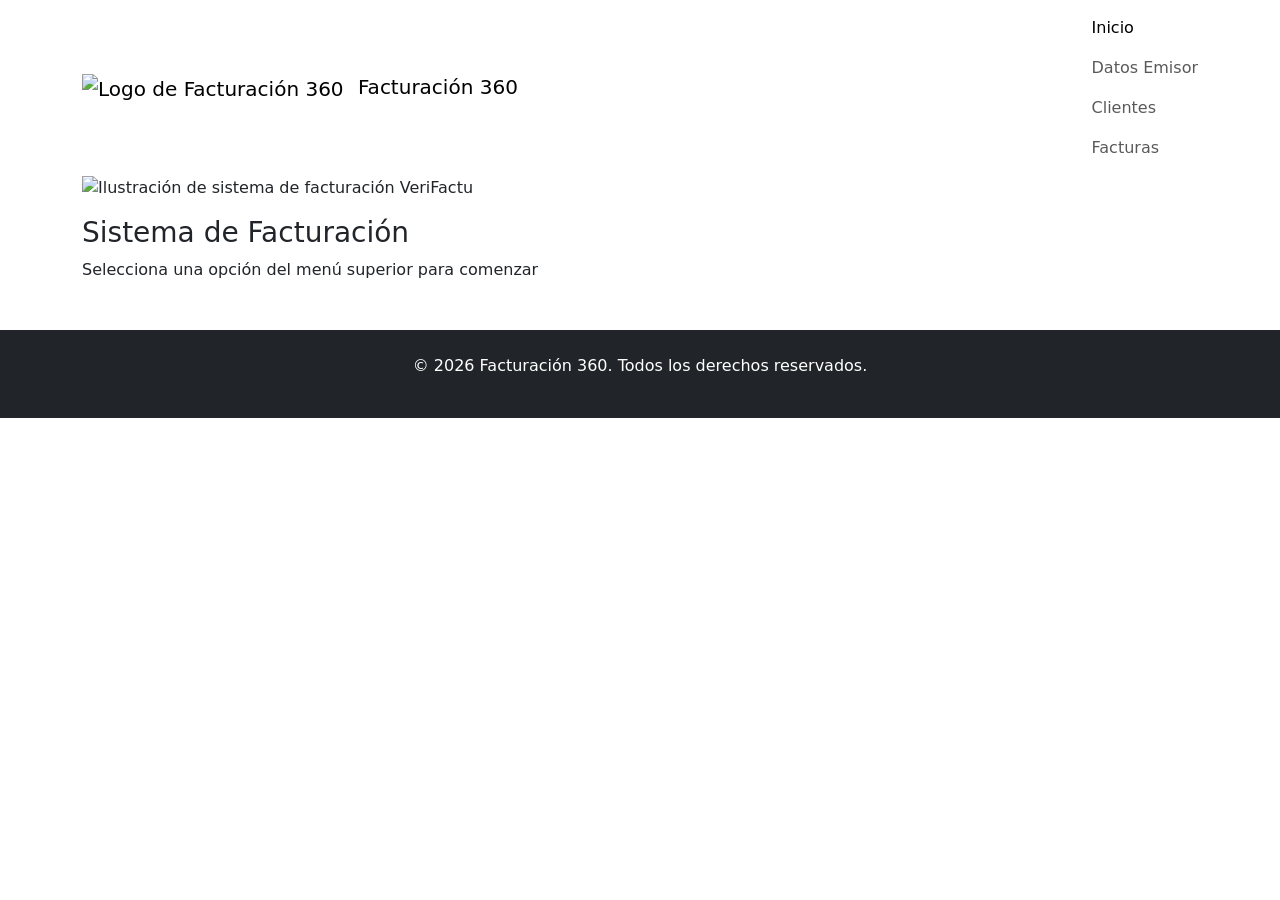
==== facturacion360/src/main/resources/static/index.html @ f96e59d2 "Editar Emisor y arreglar nav del html" ====
<!DOCTYPE html>
<html lang="es">
<head>
    <meta charset="UTF-8">
    <meta name="viewport" content="width=device-width, initial-scale=1.0">
    <title>Facturación 360 | Soluciones Financieras Inteligentes</title>
    <link href="https://cdn.jsdelivr.net/npm/bootstrap@5.3.0/dist/css/bootstrap.min.css" rel="stylesheet">
    <link href="https://fonts.googleapis.com/css2?family=Inter:wght@400;600;700&display=swap" rel="stylesheet">
    <link rel="stylesheet" href="https://cdnjs.cloudflare.com/ajax/libs/font-awesome/6.5.1/css/all.min.css">
    <link rel="stylesheet" href="style.css">
   <link rel="icon" href="./img/fav.ico" type="image/png">
</head>
<body>

<nav class="navbar">
  <div class="container"> <a class="navbar-brand" href="index.html">
      <img src="./img/finanzas.png" alt="Logo de Facturación 360" class="logo me-2">
      Facturación 360
    </a>

    <ul class="navbar-nav">
      <li><a class="nav-link active" href="index.html">Inicio</a></li>
	  <li><a class="nav-link" href="perfil.html">Datos Emisor</a></li>
      <li><a class="nav-link" href="clientes.html">Clientes</a></li>
      <li><a class="nav-link" href="facturas.html">Facturas</a></li>
    </ul>

  </div>
</nav>

    <header class="hero">
      
    </header>

<main class="container main-wrapper">
    <div class="feature-card">
        <!-- Imagen añadida con una clase para controlarla fácilmente desde el CSS -->
        <img src="./img/facturacion 360.png" alt="Ilustración de sistema de facturación VeriFactu" class="feature-img mb-3">
        
        <h3>Sistema de Facturación</h3>
        <p>Selecciona una opción del menú superior para comenzar</p>
    </div>
</main>

   <footer class="bg-dark text-white py-4 mt-5">
        <div class="container text-center">
            <p>&copy; 2026 Facturación 360. Todos los derechos reservados.</p>
        </div>
    </footer>

    <script src="https://cdn.jsdelivr.net/npm/bootstrap@5.3.0/dist/js/bootstrap.bundle.min.js"></script>
</body>
</html>
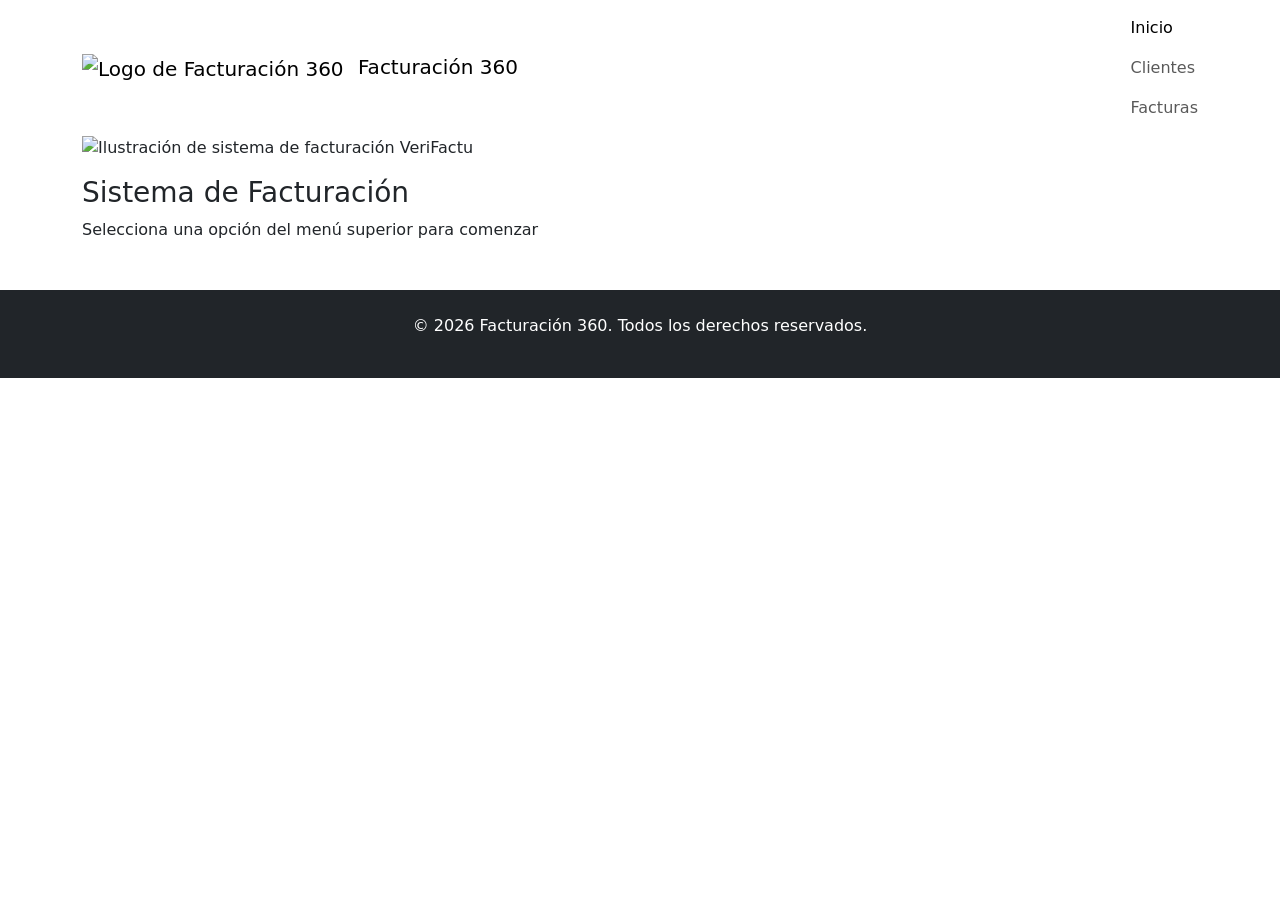
==== commit 8d1116e4: "integración modificacion detalle cliente falla borrado" ====
--- a/facturacion360/src/main/resources/static/index.html
+++ b/facturacion360/src/main/resources/static/index.html
@@ -20,7 +20,6 @@
 
     <ul class="navbar-nav">
       <li><a class="nav-link active" href="index.html">Inicio</a></li>
-	  <li><a class="nav-link" href="perfil.html">Datos Emisor</a></li>
       <li><a class="nav-link" href="clientes.html">Clientes</a></li>
       <li><a class="nav-link" href="facturas.html">Facturas</a></li>
     </ul>
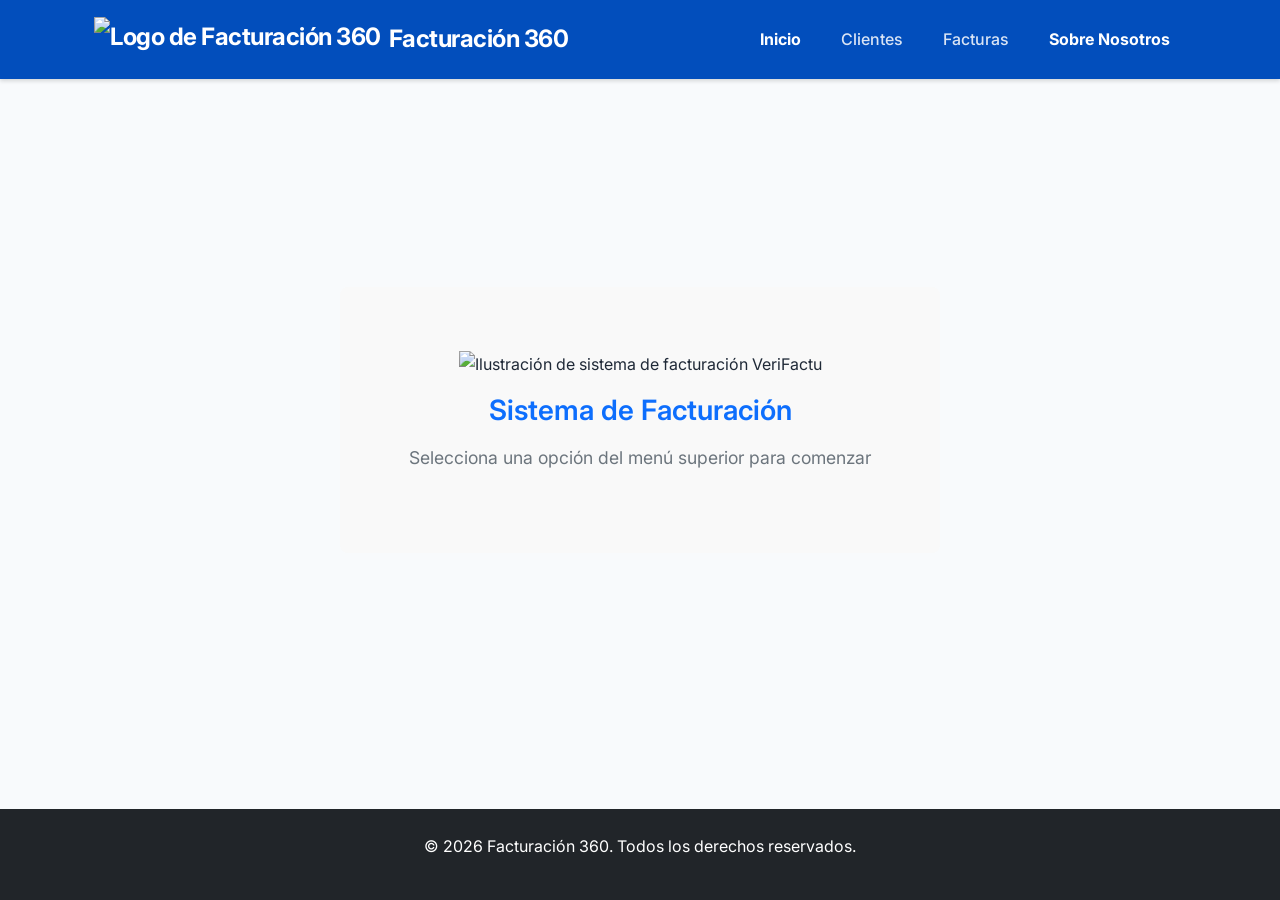
==== commit 051832f0: "correccion" ====
--- a/facturacion360/src/main/resources/static/index.html
+++ b/facturacion360/src/main/resources/static/index.html
@@ -22,6 +22,7 @@
       <li><a class="nav-link active" href="index.html">Inicio</a></li>
       <li><a class="nav-link" href="clientes.html">Clientes</a></li>
       <li><a class="nav-link" href="facturas.html">Facturas</a></li>
+      <li><a class="nav-link active" href="nosotros.html">Sobre Nosotros</a></li>
     </ul>
 
   </div>
--- a/facturacion360/src/main/resources/static/style.css
+++ b/facturacion360/src/main/resources/static/style.css
@@ -0,0 +1,677 @@
+/* style.css */
+@import url('https://fonts.googleapis.com/css2?family=Inter:wght@400;500;600;700;800&display=swap');
+
+:root {
+    --primary-color: #0d6efd;
+    --primary-hover: #0b5ed7;
+    --secondary-color: #0ea5e9;
+    --border-color: #4D82F3;
+    --bg-body: #f8fafc;
+    --text-main: #1f2937;
+    --text-muted: #6b7280;
+    --white: #ffffff;
+    --focus-ring: #f59e0b;
+    --navbar-bg: #024ebc;
+    --dark-footer: #1f2328;
+}
+
+/* ==========================================
+   RESET Y ESTRUCTURA GLOBAL (Para todas las páginas)
+   ========================================== */
+html, body {
+    height: 100%;
+    margin: 0;
+}
+
+body {
+    font-family: 'Inter', sans-serif;
+    background-color: var(--bg-body);
+    color: var(--text-main);
+    line-height: 1.7;
+    display: flex;
+    flex-direction: column;
+}
+
+main {
+    flex: 1; /* Empuja el footer siempre al final */
+}
+
+footer {
+    flex-shrink: 0;
+}
+
+img { 
+    max-width: 100%; 
+    height: auto; 
+}
+
+/* ==========================================
+   NAVEGACIÓN (Fondo Azul y Enlaces Blancos)
+   ========================================== */
+.navbar {
+    background-color: var(--navbar-bg) !important; /* Fondo Azul Oscuro */
+    padding: 0.75rem 0;
+    box-shadow: 0 2px 4px rgba(0,0,0,0.15);
+}
+
+.navbar .container, 
+.navbar .container-fluid {
+    display: flex;
+    justify-content: space-between;
+    align-items: center;
+    width: 100%;
+    max-width: 1140px;
+    margin: 0 auto;
+    padding-left: 1.5rem;
+    padding-right: 1.5rem;
+}
+
+/* Brand / Logo */
+.navbar-brand {
+    font-weight: 700;
+    font-size: 1.5rem;
+    letter-spacing: -0.5px;
+    color: #ffffff !important;
+    display: flex;
+    align-items: center;
+    text-decoration: none;
+}
+
+.navbar-brand .logo {
+    height: 45px;
+    width: auto;
+    object-fit: contain;
+}
+
+/* Enlaces del menú en blanco */
+.navbar-nav {
+    margin: 0; 
+    display: flex;
+    flex-direction: row;
+    align-items: center;
+    list-style: none;
+    padding-left: 0;
+    gap: 0.5rem;
+}
+
+.navbar-nav .nav-link {
+    color: #ffffff !important; /* Texto Blanco */
+    font-weight: 500;
+    padding: 0.5rem 1rem !important;
+    opacity: 0.85;
+    transition: opacity 0.3s ease, font-weight 0.2s ease;
+}
+
+.navbar-nav .nav-link:hover, 
+.navbar-nav .nav-link.active {
+    color: #ffffff !important;
+    opacity: 1;
+    font-weight: 700;
+}
+
+/* Botón "Identifícate" ajustado para fondo azul */
+.navbar #authContainer .btn-outline-primary {
+    color: #ffffff !important;
+    border-color: #ffffff !important;
+}
+
+.navbar #authContainer .btn-outline-primary:hover {
+    background-color: #ffffff !important;
+    color: var(--navbar-bg) !important;
+}
+
+/* Texto de usuario logueado en la Navbar */
+.navbar #authContainer span {
+    color: #ffffff !important;
+}
+
+/* ==========================================
+   HEADER HERO (PÁGINA SOBRE NOSOTROS)
+   ========================================== */
+.hero-section {
+    background: linear-gradient(135deg, var(--navbar-bg) 0%, #01317a 100%);
+    box-shadow: inset 0 -10px 20px rgba(0, 0, 0, 0.05);
+}
+
+/* ==========================================
+   SECCIONES Y TARJETAS (PÁGINA SOBRE NOSOTROS)
+   ========================================== */
+.section-title {
+    font-weight: 700;
+    color: var(--text-main);
+    letter-spacing: -0.02em;
+}
+
+/* Sección Historia e Intro */
+/* Estilo editorial para Nuestra Historia (sin recuadro) */
+.intro-box-editorial {
+    background: transparent;
+    border: none;
+    box-shadow: none;
+    padding: 1rem 0;
+}
+
+.intro-image-container {
+    background-color: var(--white);
+    padding: 2rem;
+    border-radius: 16px;
+    border: 1px solid #e2e8f0;
+    box-shadow: 0 10px 30px rgba(0, 0, 0, 0.04);
+    display: flex;
+    align-items: center;
+    justify-content: center;
+}
+
+.intro-image-container img {
+    max-height: 220px;
+    object-fit: contain;
+}
+
+.stats-box {
+    display: inline-flex;
+    align-items: center;
+    background-color: #eff6ff;
+    padding: 0.75rem 1.25rem;
+    border-radius: 8px;
+    border-left: 4px solid var(--navbar-bg);
+}
+
+.stat-number {
+    font-size: 1.5rem;
+    font-weight: 800;
+    color: var(--navbar-bg);
+    margin-right: 0.75rem;
+}
+
+.stat-label {
+    font-size: 0.85rem;
+    font-weight: 600;
+    color: var(--text-main);
+    text-transform: uppercase;
+}
+
+/* Tarjetas Misión, Visión y Valores */
+.mvv-card {
+    background: var(--white);
+    border: 1px solid #e2e8f0;
+    border-radius: 12px;
+    padding: 2rem;
+    box-shadow: 0 2px 8px rgba(0, 0, 0, 0.02);
+    transition: transform 0.25s ease, box-shadow 0.25s ease;
+}
+
+.mvv-card:hover {
+    transform: translateY(-4px);
+    box-shadow: 0 8px 20px rgba(0, 0, 0, 0.06);
+}
+
+.card-icon {
+    font-size: 1.6rem;
+    color: var(--navbar-bg);
+    margin-bottom: 1rem;
+}
+
+.mvv-card h3 {
+    font-size: 1.25rem;
+    font-weight: 700;
+    margin-bottom: 0.85rem;
+}
+
+.mvv-card p {
+    font-size: 0.95rem;
+    color: var(--text-muted);
+}
+
+/* Sección Logros */
+.logros-box {
+    background: var(--white);
+    border-radius: 12px;
+    padding: 2.5rem;
+    border: 1px solid #e2e8f0;
+    box-shadow: 0 4px 12px rgba(0, 0, 0, 0.03);
+}
+
+.logros-list li {
+    display: flex;
+    align-items: flex-start;
+    margin-bottom: 1.25rem;
+}
+
+.logro-icon {
+    font-size: 1.2rem;
+    color: var(--navbar-bg);
+    background: #eff6ff;
+    padding: 0.75rem;
+    border-radius: 8px;
+    margin-right: 1rem;
+    flex-shrink: 0;
+}
+
+.talent-img {
+    max-height: 220px;
+    object-fit: cover;
+    border: 1px solid #e2e8f0;
+}
+
+/* Sección Equipo */
+.team-card {
+    background: var(--white);
+    border: 1px solid #e2e8f0;
+    border-radius: 12px;
+    padding: 2rem 1.5rem;
+    text-align: center;
+    box-shadow: 0 2px 8px rgba(0, 0, 0, 0.02);
+    transition: transform 0.25s ease, box-shadow 0.25s ease;
+}
+
+.team-card:hover {
+    transform: translateY(-4px);
+    box-shadow: 0 8px 20px rgba(0, 0, 0, 0.06);
+}
+
+.team-photo {
+    width: 95px;
+    height: 95px;
+    border-radius: 50%;
+    object-fit: cover;
+    margin: 0 auto 1rem auto;
+    border: 3px solid #eff6ff;
+    transition: border-color 0.25s ease;
+}
+
+.team-card:hover .team-photo {
+    border-color: var(--navbar-bg);
+}
+
+.team-card h3 {
+    font-size: 1.15rem;
+    font-weight: 700;
+    margin-bottom: 0.25rem;
+}
+
+.team-role {
+    font-size: 0.8rem;
+    font-weight: 700;
+    color: var(--navbar-bg);
+    text-transform: uppercase;
+    letter-spacing: 0.05em;
+    margin-bottom: 0.75rem;
+}
+
+.team-bio {
+    font-size: 0.88rem;
+    color: var(--text-muted);
+    margin-bottom: 0;
+}
+
+/* ==========================================
+   COMPONENTES Y TARJETAS (Globales)
+   ========================================== */
+.main-wrapper {
+    display: flex;
+    justify-content: center;
+    align-items: center;
+    min-height: 70vh;
+}
+
+/* Estilo de Tarjeta Principal (Index/Empresa) */
+.card {
+    background-color: var(--white);
+    border-radius: 12px;
+    box-shadow: 0 4px 15px rgba(0, 0, 0, 0.05);
+}
+
+/* Recuadro Azul de Información del Emisor */
+.card div[style*="border: 1px solid"],
+.card div[style*="border:1px solid"] {
+    border: 1.5px solid var(--border-color) !important;
+    border-radius: 10px;
+    background-color: var(--white);
+}
+
+.card h3 {
+    font-size: 1.6rem;
+}
+
+.card h4 {
+    font-size: 1.3rem;
+}
+
+.feature-card {
+    background: #f9f9f9;
+    border-radius: 8px;
+    padding: 4rem 3rem;
+    text-align: center;
+    border: none;
+    box-shadow: none;
+    width: 100%;
+    max-width: 600px;
+}
+
+.feature-card h3 {
+    color: var(--primary-color);
+    margin-bottom: 1rem;
+    font-weight: 600;
+}
+
+.feature-card p {
+    color: #6c757d;
+    font-size: 1.1rem;
+}
+
+.feature-card-coming-soon {
+    background: #f1f5f9;
+    border: 3px dashed #cbd5e1;
+    border-radius: 12px;
+    padding: 4rem 3rem;
+    text-align: center;
+    width: 100%;
+    max-width: 600px;
+}
+
+/* Botones personalizados globales */
+.btn-primary-custom {
+    background-color: var(--secondary-color);
+    color: var(--white);
+    padding: 0.8rem 2rem;
+    border-radius: 8px;
+    font-weight: 600;
+    text-decoration: none;
+    transition: background 0.3s ease;
+}
+
+.btn-primary-custom:hover {
+    background-color: #305cfc;
+    color: var(--white);
+}
+
+/* ==========================================
+   MODALES (Login / Registro)
+   ========================================== */
+.modal-content {
+    border-radius: 12px;
+    border: none;
+    box-shadow: 0 10px 30px rgba(0, 0, 0, 0.15);
+}
+
+.modal-header {
+    border-bottom: 1px solid #e9ecef;
+    background-color: #f8f9fa;
+    border-top-left-radius: 12px;
+    border-top-right-radius: 12px;
+}
+
+.modal-title {
+    font-weight: 700;
+    color: var(--primary-color);
+}
+
+.modal-body input {
+    padding: 0.65rem 0.85rem;
+    border-radius: 6px;
+    border: 1px solid #ced4da;
+}
+
+.modal-body input:focus {
+    border-color: var(--primary-color);
+    box-shadow: 0 0 0 0.25rem rgba(13, 110, 253, 0.15);
+}
+
+/* ==========================================
+   TABLAS Y FILTROS (Páginas Clientes y Facturas)
+   ========================================== */
+:focus-visible {
+    outline: 3px solid var(--focus-ring);
+    outline-offset: 2px;
+}
+
+.table thead.table-primary-custom {
+    background-color: var(--primary-color);
+    color: white;
+}
+
+.table td .btn {
+    padding: 0.25rem 0.5rem;
+    font-size: 1rem;
+}
+
+.badge {
+    padding: 0.5em 0.8em;
+    font-size: 0.85rem;
+}
+
+.btn-primary-custom-table {
+    color: var(--primary-color);
+    transition: all 0.3s ease;
+}
+
+.btn-primary-custom-table:hover {
+    color: #0284c7;
+    background-color: transparent;
+}
+
+.btn-outline-danger {
+    border: none;
+    color: #ef4444;
+    background-color: transparent;
+    transition: all 0.3s ease;
+}
+
+.btn-outline-danger:hover {
+    background-color: #ef4444;
+    color: var(--white);
+    border-radius: 4px;
+}
+
+/* Barra de Filtros */
+.barra-filtros {
+    display: flex;
+    flex-wrap: wrap;
+    align-items: center;
+    gap: 0.5rem;
+}
+
+.barra-filtros .buscador-clientes.expandido {
+    width: 320px;
+    max-width: 100%;
+}
+
+.barra-filtros .control-filtro {
+    width: auto;
+    min-width: 195px;
+}
+
+.barra-filtros .control-orden {
+    width: auto;
+    min-width: 265px;
+}
+
+.barra-filtros .form-select,
+.barra-filtros .input-group-text,
+.barra-filtros .btn-direccion {
+    border-color: #cbd5e1;
+    background-color: var(--white);
+    color: var(--text-main);
+}
+
+.barra-filtros .input-group-text {
+    color: #9ca3af;
+}
+
+.barra-filtros .form-select:focus,
+.barra-filtros .btn-direccion:hover {
+    border-color: var(--primary-color);
+    box-shadow: 0 0 0 0.2rem rgba(71, 118, 247, 0.15);
+}
+
+.barra-filtros .btn-direccion {
+    white-space: nowrap;
+    font-weight: 600;
+}
+
+.barra-filtros .btn-direccion:hover {
+    color: var(--primary-color);
+}
+
+.barra-filtros .btn-direccion i {
+    margin-right: 0.35rem;
+}
+
+.barra-filtros .btn-limpiar {
+    color: #64748b;
+    text-decoration: none;
+    white-space: nowrap;
+    margin-left: auto;
+}
+
+.barra-filtros .btn-limpiar:hover {
+    color: var(--primary-color);
+}
+
+/* Cabeceras de tabla ordenables */
+.th-ordenable {
+    background: none;
+    border: none;
+    padding: 0;
+    font: inherit;
+    font-weight: inherit;
+    color: inherit;
+    cursor: pointer;
+    display: inline-flex;
+    align-items: center;
+    gap: 0.4rem;
+}
+
+.th-ordenable:hover {
+    text-decoration: underline;
+}
+
+.caret-orden {
+    opacity: 0.45;
+    font-size: 0.85em;
+    transition: opacity 0.2s ease;
+}
+
+.th-ordenable.activa .caret-orden {
+    opacity: 1;
+}
+
+/* Buscador de clientes animado */
+.buscador-clientes {
+    position: relative;
+    width: 50px;
+    height: 50px;
+    transition: width 0.4s cubic-bezier(0.4, 0, 0.2, 1);
+}
+
+.buscador-clientes.expandido {
+    width: 100%;
+    max-width: 800px;
+}
+
+.buscador-clientes .buscador-input {
+    width: 100%;
+    height: 100%;
+    padding: 0 1rem 0 3.2rem;
+    border: 1px solid #cbd5e1;
+    border-radius: 25px;
+    font-size: 1rem;
+    color: var(--text-main);
+    background-color: var(--white);
+    outline: none;
+    cursor: pointer;
+    transition: border-color 0.2s ease, box-shadow 0.2s ease;
+}
+
+.buscador-clientes .buscador-input::placeholder {
+    color: transparent;
+    transition: color 0.2s ease;
+}
+
+.buscador-clientes.expandido .buscador-input::placeholder {
+    color: #9ca3af;
+    transition-delay: 0.15s;
+}
+
+.buscador-clientes.expandido .buscador-input:focus {
+    border-color: var(--primary-color);
+    box-shadow: 0 0 0 0.2rem rgba(71, 118, 247, 0.15);
+    cursor: text;
+}
+
+.buscador-clientes .buscador-icono {
+    position: absolute;
+    top: 50%;
+    left: 17px;
+    transform: translateY(-50%);
+    color: #9ca3af;
+    pointer-events: none;
+    transition: color 0.3s ease;
+    z-index: 2;
+}
+
+.buscador-clientes.expandido .buscador-icono {
+    color: var(--primary-color);
+}
+
+/* ==========================================
+   PIE DE PÁGINA
+   ========================================== */
+.footer {
+    background-color: var(--dark-footer);
+    color: rgba(255, 255, 255, 0.7);
+    font-size: 0.875rem;
+}
+
+/* ==========================================
+   RESPONSIVE
+   ========================================== */
+@media (max-width: 768px) {
+    .navbar .container, 
+    .navbar .container-fluid {
+        flex-direction: column;
+        gap: 1rem;
+    }
+    
+    .navbar-nav {
+        margin: 0;
+        flex-direction: column;
+        gap: 0.5rem;
+    }
+
+    .barra-filtros .control-filtro,
+    .barra-filtros .control-orden,
+    .barra-filtros .buscador-clientes.expandido {
+        width: 100%;
+        min-width: 0;
+    }
+
+    .barra-filtros .btn-limpiar {
+        margin-left: 0;
+    }
+}
+
+/* ==========================================
+   PANTALLA DE CARGA
+   ========================================== */
+.pantalla-carga {
+    position: fixed;
+    top: 0;
+    left: 0;
+    width: 100vw;
+    height: 100vh;
+    background-color: rgba(255, 255, 255, 0.7);
+    display: flex;
+    justify-content: center;
+    align-items: center;
+    z-index: 9999;
+}
+
+.pantalla-carga.d-none {
+    display: none !important;
+}
+
+.spinner-carga {
+    width: 80px;
+    height: 80px;
+}
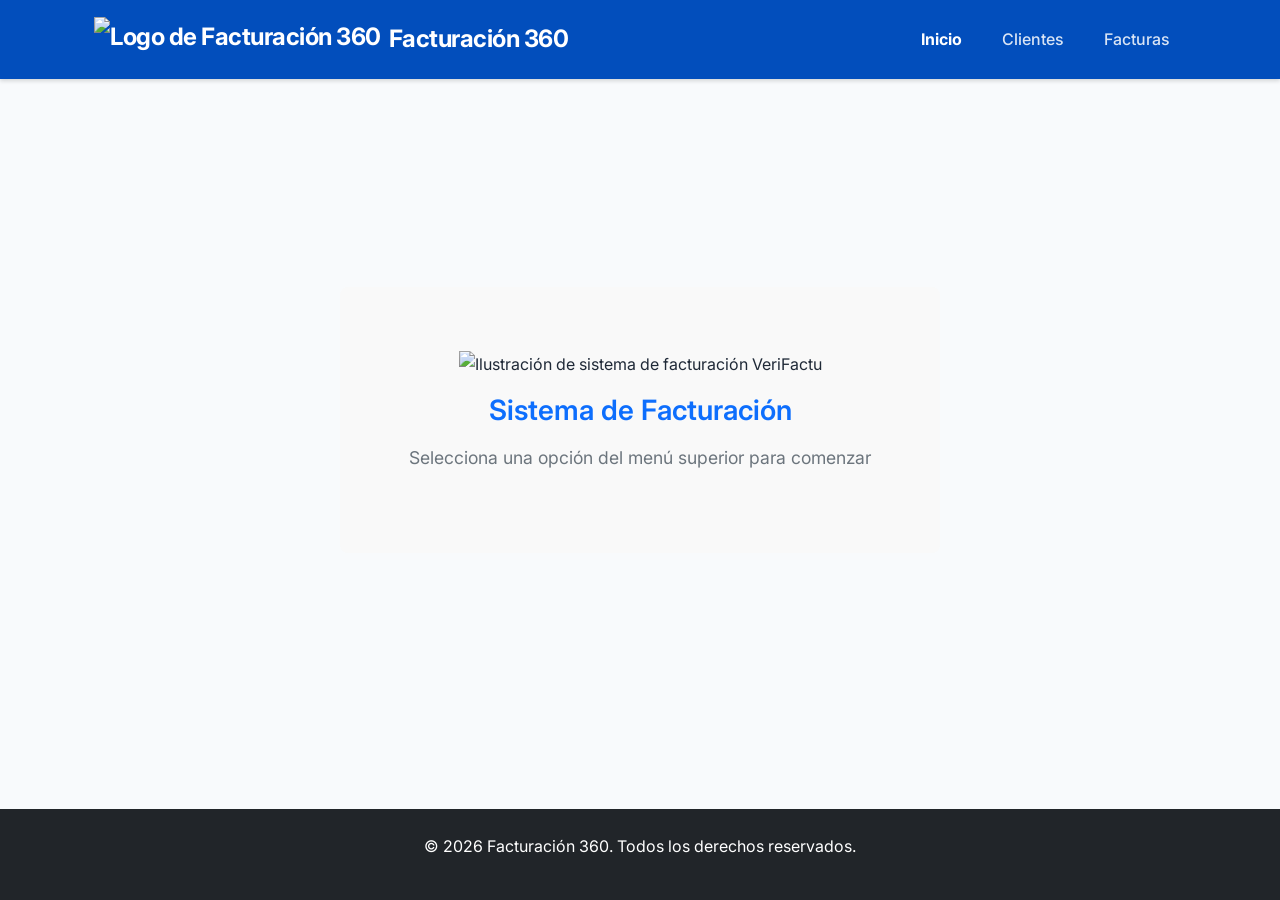
==== commit f706594c: "integracion cambios nuevo clientes" ====
--- a/facturacion360/src/main/resources/static/index.html
+++ b/facturacion360/src/main/resources/static/index.html
@@ -22,7 +22,6 @@
       <li><a class="nav-link active" href="index.html">Inicio</a></li>
       <li><a class="nav-link" href="clientes.html">Clientes</a></li>
       <li><a class="nav-link" href="facturas.html">Facturas</a></li>
-      <li><a class="nav-link active" href="nosotros.html">Sobre Nosotros</a></li>
     </ul>
 
   </div>
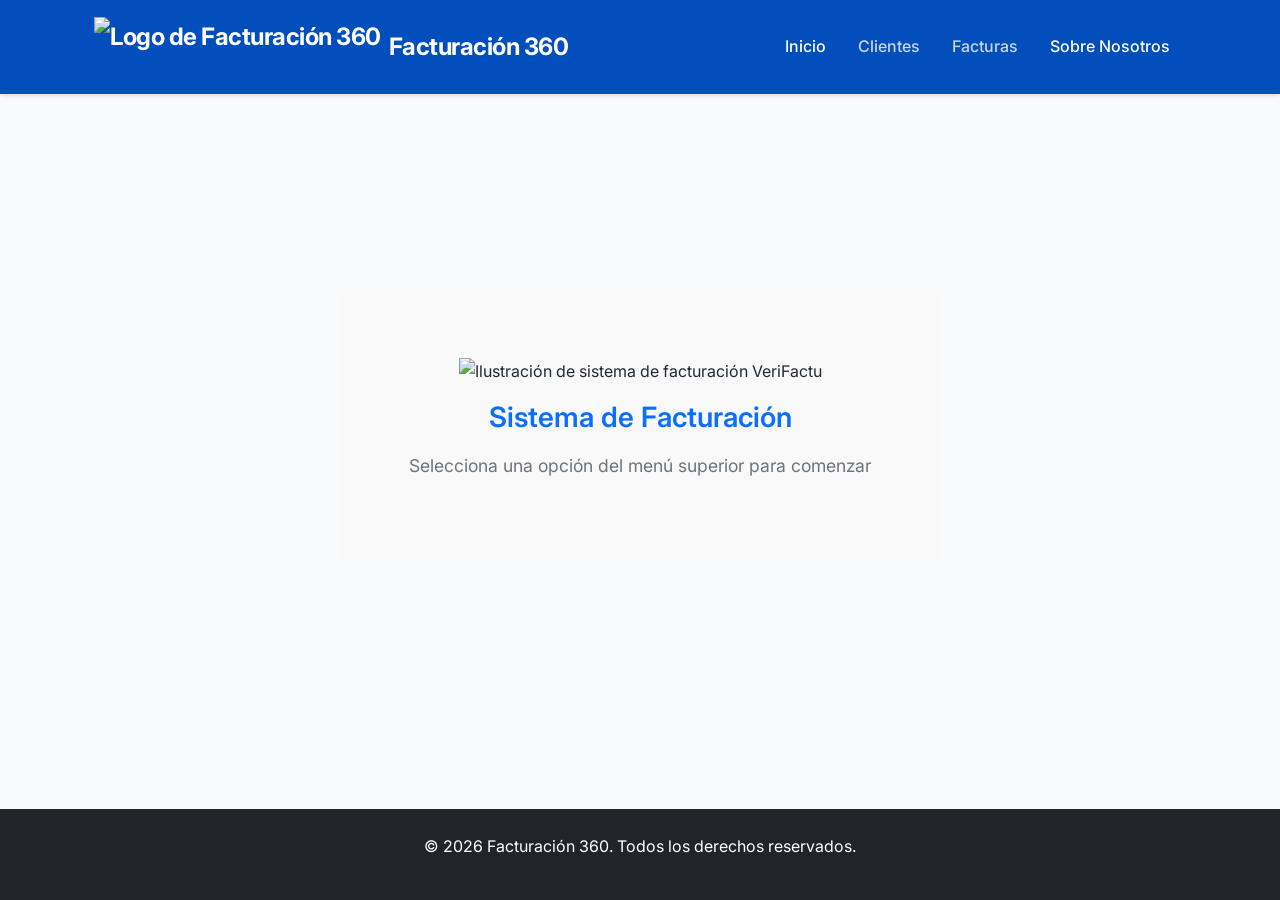
==== commit 9817c82d: "Merge pull request #23 from Valexx55/feature/GonzaloNosotros Feature/gonzalo nosotros" ====
--- a/facturacion360/src/main/resources/static/index.html
+++ b/facturacion360/src/main/resources/static/index.html
@@ -22,6 +22,7 @@
       <li><a class="nav-link active" href="index.html">Inicio</a></li>
       <li><a class="nav-link" href="clientes.html">Clientes</a></li>
       <li><a class="nav-link" href="facturas.html">Facturas</a></li>
+      <li><a class="nav-link active" href="nosotros.html">Sobre Nosotros</a></li>
     </ul>
 
   </div>
--- a/facturacion360/src/main/resources/static/style.css
+++ b/facturacion360/src/main/resources/static/style.css
@@ -1,26 +1,79 @@
 /* style.css */
-@import url('https://fonts.googleapis.com/css2?family=Inter:wght@400;500;600;700;800&display=swap');
+@import url('https://fonts.googleapis.com/css2?family=Inter:wght@400;500;700&display=swap');
+
+/* OJO ANTES DE BORRAR ESTA LÍNEA: la fuente se pide desde dos sitios, pero NO son la misma
+   petición. Este @import trae los pesos 400, 500 y 700; el <link> que las tres páginas llevan
+   en su <head> trae 400, 600 y 700. La hoja usa 500, 600 y 700, así que hoy hace falta que
+   estén los dos: quitando el @import a secas se pierde el 500 (lo usan .navbar-nav .nav-link,
+   .buscador-etiqueta y .aviso-clientes) y el navegador lo falsea engordando el 400, que se
+   nota poco y por eso es un fallo fácil de colar.
+
+   Lo suyo sería quedarse solo con el <link>: un @import obliga al navegador a descargar y
+   analizar esta hoja ANTES de poder pedir la fuente, así que retrasa el primer pintado,
+   mientras que un <link> del <head> se descarga en paralelo. Se deja porque hacerlo bien
+   pasa por añadir el 500 al <link> de index.html y de facturas.html, que son páginas de
+   otras features, y no compensa tocarlas por esto.
+
+   Cuando alguien esté ya editando esas dos páginas: añadir 500 a los tres <link> y borrar
+   este @import. Cuatro líneas y queda una sola petición, más rápida. */
 
 :root {
-    --primary-color: #0d6efd;
-    --primary-hover: #0b5ed7;
+    --primary-color: #4776f7;
     --secondary-color: #0ea5e9;
-    --border-color: #4D82F3;
     --bg-body: #f8fafc;
     --text-main: #1f2937;
-    --text-muted: #6b7280;
     --white: #ffffff;
-    --focus-ring: #f59e0b;
-    --navbar-bg: #024ebc;
-    --dark-footer: #1f2328;
-}
-
-/* ==========================================
-   RESET Y ESTRUCTURA GLOBAL (Para todas las páginas)
-   ========================================== */
-html, body {
-    height: 100%;
-    margin: 0;
+    --focus-ring: #f59e0b; /* Contraste alto para accesibilidad */
+
+    /* Colores de estado de la fila desplegada. Son DOS JUEGOS y no uno, y el motivo es que
+       el borde y el texto no piden lo mismo.
+
+       El BORDE solo transmite estado: el criterio 1.4.11 de WCAG le pide 3:1, y con eso
+       puede ir vivo. El TEXTO del cartel ("Viendo detalles de…", "Editando…") necesita
+       4.5:1 (criterio 1.4.3), que es bastante más, y por eso va en tonos oscuros.
+
+       Cuando los dos papeles compartían color mandaba el más exigente y los bordes salían
+       apagados. Separándolos, el borde se lleva el tono neón y el cartel conserva el
+       contraste. Si algún día se vuelven a fundir en una sola variable, el que se rompe es
+       el texto, no el borde.
+
+       Los del texto, medidos sobre --fila-abierta (#dbe6ff), que es el fondo del panel
+       abierto: el morado da 6.91:1, el verde 4.69:1 y el ámbar 5.66:1. De referencia de lo
+       justo que va esto: el ámbar anterior (#b45309) se quedaba en 4.35:1, o sea que valía
+       como borde pero NO como texto.
+
+       OJO al medir: durante un tiempo estas cuentas se hicieron contra #e7efff, que fue el
+       valor de --fila-abierta hasta que los tres tonos de fila se reajustaron. El fondo bueno
+       es el de la variable, no un número escrito a mano que se queda viejo en silencio. */
+    --borde-detalle: #a855f7;
+    --borde-edicion: #fb923c;
+    --borde-alta: #22c55e;
+    --borde-borrado: #ef4444;
+
+    --estado-detalle: #6b21a8;
+    --estado-edicion: #92400e;
+    --estado-alta: #157347;
+    --estado-borrado: #b91c1c;
+
+    /* Los tres tonos de fila de la tabla. Van JUNTOS y aquí a propósito: son una escala, y el
+       valor de cada uno solo tiene sentido mirando los otros dos. Estuvieron repartidos por
+       la hoja y pasó lo previsible: se bajó el rayado por su cuenta "para que el resaltado de
+       la fila abierta se siguiera distinguiendo", y el resultado fue apretar los tres en un
+       15 % de luminancia, con lo que ni el rayado ni el resaltado llegaban a verse. Abrir una
+       fila PAR apenas le cambiaba el fondo.
+
+       Los saltos son de 1,11 · 1,13 · 1,12 respecto al anterior. De referencia: el rayado que
+       trae Bootstrap de serie ronda 1,12, así que esto no es más marcado de lo normal.
+       Si hay que retocarlos, se mueven LOS TRES para no volver a juntarlos. */
+    --fila-rayada: #eef3ff;
+    --fila-abierta: #dbe6ff;
+    --fila-abierta-hover: #c9daff;
+
+    /* Alto común de la barra de filtros: el buscador y los desplegables tienen que medir
+       lo mismo o la fila se ve escalonada. */
+    --alto-control: 40px;
+    --borde-suave: #cbd5e1;
+    --radio-tabla: 0.75rem;
 }
 
 body {
@@ -28,62 +81,51 @@
     background-color: var(--bg-body);
     color: var(--text-main);
     line-height: 1.7;
-    display: flex;
-    flex-direction: column;
-}
-
-main {
-    flex: 1; /* Empuja el footer siempre al final */
-}
-
-footer {
-    flex-shrink: 0;
-}
-
-img { 
-    max-width: 100%; 
-    height: auto; 
+    margin: 0;
 }
 
 /* ==========================================
-   NAVEGACIÓN (Fondo Azul y Enlaces Blancos)
+   NAVEGACIÓN (Actualizada para alineación)
    ========================================== */
+/* Asegurar que la barra de navegación tenga el color adecuado */
 .navbar {
-    background-color: var(--navbar-bg) !important; /* Fondo Azul Oscuro */
+    background-color: #024ebc; /* Un tono azul oscuro elegante */
     padding: 0.75rem 0;
-    box-shadow: 0 2px 4px rgba(0,0,0,0.15);
-}
-
+    box-shadow: 0 2px 4px rgba(0,0,0,0.1);
+}
+
+/* El contenedor interno de tu barra: ¡Aquí es donde achicamos el ancho! */
 .navbar .container, 
 .navbar .container-fluid {
     display: flex;
     justify-content: space-between;
     align-items: center;
     width: 100%;
-    max-width: 1140px;
-    margin: 0 auto;
-    padding-left: 1.5rem;
+    max-width: 1140px;      /* Modifica este número (ej. 1000px) si lo quieres aún más estrecho */
+    margin: 0 auto;         /* Centra el contenedor */
+    padding-left: 1.5rem;   /* Margen interno para que no pegue al borde en móviles */
     padding-right: 1.5rem;
 }
 
-/* Brand / Logo */
+/* Estilo para el logo y texto juntos a la izquierda */
 .navbar-brand {
-    font-weight: 700;
+    font-weight: 700;       /* Corregido: 700 en lugar de 100% */
     font-size: 1.5rem;
     letter-spacing: -0.5px;
     color: #ffffff !important;
     display: flex;
     align-items: center;
-    text-decoration: none;
-}
-
+    text-decoration: none; /* Quita el subrayado si es un enlace */
+}
+
+/* Control del tamaño de la imagen del logo */
 .navbar-brand .logo {
-    height: 45px;
+    height: 60px; /* Ajusta la altura según lo necesites */
     width: auto;
     object-fit: contain;
 }
 
-/* Enlaces del menú en blanco */
+/* Forzar a que el menú de enlaces se vaya completamente a la derecha sin márgenes */
 .navbar-nav {
     margin: 0; 
     display: flex;
@@ -91,285 +133,69 @@
     align-items: center;
     list-style: none;
     padding-left: 0;
-    gap: 0.5rem;
-}
-
+}
+
+/* Estilo para los enlaces de navegación */
 .navbar-nav .nav-link {
-    color: #ffffff !important; /* Texto Blanco */
+    color: #cbd5e1 !important; /* Gris claro */
     font-weight: 500;
     padding: 0.5rem 1rem !important;
-    opacity: 0.85;
-    transition: opacity 0.3s ease, font-weight 0.2s ease;
-}
-
+    transition: color 0.3s ease;
+}
+
+/* Efecto al pasar el ratón */
 .navbar-nav .nav-link:hover, 
 .navbar-nav .nav-link.active {
-    color: #ffffff !important;
-    opacity: 1;
-    font-weight: 700;
-}
-
-/* Botón "Identifícate" ajustado para fondo azul */
-.navbar #authContainer .btn-outline-primary {
-    color: #ffffff !important;
-    border-color: #ffffff !important;
-}
-
-.navbar #authContainer .btn-outline-primary:hover {
-    background-color: #ffffff !important;
-    color: var(--navbar-bg) !important;
-}
-
-/* Texto de usuario logueado en la Navbar */
-.navbar #authContainer span {
-    color: #ffffff !important;
+    color: #ffffff !important; /* Blanco al estar activo o pasar el ratón */
 }
 
 /* ==========================================
-   HEADER HERO (PÁGINA SOBRE NOSOTROS)
+   COMPONENTES Y TARJETAS
    ========================================== */
-.hero-section {
-    background: linear-gradient(135deg, var(--navbar-bg) 0%, #01317a 100%);
-    box-shadow: inset 0 -10px 20px rgba(0, 0, 0, 0.05);
-}
-
-/* ==========================================
-   SECCIONES Y TARJETAS (PÁGINA SOBRE NOSOTROS)
-   ========================================== */
-.section-title {
-    font-weight: 700;
-    color: var(--text-main);
-    letter-spacing: -0.02em;
-}
-
-/* Sección Historia e Intro */
-/* Estilo editorial para Nuestra Historia (sin recuadro) */
-.intro-box-editorial {
-    background: transparent;
-    border: none;
-    box-shadow: none;
-    padding: 1rem 0;
-}
-
-.intro-image-container {
-    background-color: var(--white);
-    padding: 2rem;
-    border-radius: 16px;
-    border: 1px solid #e2e8f0;
-    box-shadow: 0 10px 30px rgba(0, 0, 0, 0.04);
-    display: flex;
-    align-items: center;
-    justify-content: center;
-}
-
-.intro-image-container img {
-    max-height: 220px;
-    object-fit: contain;
-}
-
-.stats-box {
-    display: inline-flex;
-    align-items: center;
-    background-color: #eff6ff;
-    padding: 0.75rem 1.25rem;
-    border-radius: 8px;
-    border-left: 4px solid var(--navbar-bg);
-}
-
-.stat-number {
-    font-size: 1.5rem;
-    font-weight: 800;
-    color: var(--navbar-bg);
-    margin-right: 0.75rem;
-}
-
-.stat-label {
-    font-size: 0.85rem;
-    font-weight: 600;
-    color: var(--text-main);
-    text-transform: uppercase;
-}
-
-/* Tarjetas Misión, Visión y Valores */
-.mvv-card {
-    background: var(--white);
-    border: 1px solid #e2e8f0;
-    border-radius: 12px;
-    padding: 2rem;
-    box-shadow: 0 2px 8px rgba(0, 0, 0, 0.02);
-    transition: transform 0.25s ease, box-shadow 0.25s ease;
-}
-
-.mvv-card:hover {
-    transform: translateY(-4px);
-    box-shadow: 0 8px 20px rgba(0, 0, 0, 0.06);
-}
-
-.card-icon {
-    font-size: 1.6rem;
-    color: var(--navbar-bg);
-    margin-bottom: 1rem;
-}
-
-.mvv-card h3 {
-    font-size: 1.25rem;
-    font-weight: 700;
-    margin-bottom: 0.85rem;
-}
-
-.mvv-card p {
-    font-size: 0.95rem;
-    color: var(--text-muted);
-}
-
-/* Sección Logros */
-.logros-box {
-    background: var(--white);
-    border-radius: 12px;
-    padding: 2.5rem;
-    border: 1px solid #e2e8f0;
-    box-shadow: 0 4px 12px rgba(0, 0, 0, 0.03);
-}
-
-.logros-list li {
-    display: flex;
-    align-items: flex-start;
-    margin-bottom: 1.25rem;
-}
-
-.logro-icon {
-    font-size: 1.2rem;
-    color: var(--navbar-bg);
-    background: #eff6ff;
-    padding: 0.75rem;
-    border-radius: 8px;
-    margin-right: 1rem;
-    flex-shrink: 0;
-}
-
-.talent-img {
-    max-height: 220px;
-    object-fit: cover;
-    border: 1px solid #e2e8f0;
-}
-
-/* Sección Equipo */
-.team-card {
-    background: var(--white);
-    border: 1px solid #e2e8f0;
-    border-radius: 12px;
-    padding: 2rem 1.5rem;
-    text-align: center;
-    box-shadow: 0 2px 8px rgba(0, 0, 0, 0.02);
-    transition: transform 0.25s ease, box-shadow 0.25s ease;
-}
-
-.team-card:hover {
-    transform: translateY(-4px);
-    box-shadow: 0 8px 20px rgba(0, 0, 0, 0.06);
-}
-
-.team-photo {
-    width: 95px;
-    height: 95px;
-    border-radius: 50%;
-    object-fit: cover;
-    margin: 0 auto 1rem auto;
-    border: 3px solid #eff6ff;
-    transition: border-color 0.25s ease;
-}
-
-.team-card:hover .team-photo {
-    border-color: var(--navbar-bg);
-}
-
-.team-card h3 {
-    font-size: 1.15rem;
-    font-weight: 700;
-    margin-bottom: 0.25rem;
-}
-
-.team-role {
-    font-size: 0.8rem;
-    font-weight: 700;
-    color: var(--navbar-bg);
-    text-transform: uppercase;
-    letter-spacing: 0.05em;
-    margin-bottom: 0.75rem;
-}
-
-.team-bio {
-    font-size: 0.88rem;
-    color: var(--text-muted);
-    margin-bottom: 0;
-}
-
-/* ==========================================
-   COMPONENTES Y TARJETAS (Globales)
-   ========================================== */
+
+/* Contenedor que centra el recuadro */
 .main-wrapper {
     display: flex;
     justify-content: center;
     align-items: center;
-    min-height: 70vh;
-}
-
-/* Estilo de Tarjeta Principal (Index/Empresa) */
-.card {
-    background-color: var(--white);
-    border-radius: 12px;
-    box-shadow: 0 4px 15px rgba(0, 0, 0, 0.05);
-}
-
-/* Recuadro Azul de Información del Emisor */
-.card div[style*="border: 1px solid"],
-.card div[style*="border:1px solid"] {
-    border: 1.5px solid var(--border-color) !important;
-    border-radius: 10px;
-    background-color: var(--white);
-}
-
-.card h3 {
-    font-size: 1.6rem;
-}
-
-.card h4 {
-    font-size: 1.3rem;
-}
-
+    min-height: 70vh; /* Ajusta la altura según lo necesites */
+}
+
+/* El recuadro blanco de la imagen */
 .feature-card {
-    background: #f9f9f9;
-    border-radius: 8px;
-    padding: 4rem 3rem;
+    background: #f9f9f9; /* El fondo gris muy claro de la imagen */
+    border-radius: 8px;  /* Esquinas ligeramente redondeadas */
+    padding: 4rem 3rem;  /* Mucho espacio interno */
     text-align: center;
     border: none;
-    box-shadow: none;
+    box-shadow: none;    /* Sin sombra, estilo plano como en tu imagen */
     width: 100%;
-    max-width: 600px;
-}
-
+    max-width: 600px;    /* Limita el ancho para que no se estire demasiado */
+}
+
+/* Estilos específicos para el texto */
 .feature-card h3 {
-    color: var(--primary-color);
+    color: #0d6efd;      /* El color azul que se ve en la imagen */
     margin-bottom: 1rem;
     font-weight: 600;
 }
 
 .feature-card p {
-    color: #6c757d;
+    color: #6c757d;      /* El color gris del subtítulo */
     font-size: 1.1rem;
 }
 
 .feature-card-coming-soon {
-    background: #f1f5f9;
-    border: 3px dashed #cbd5e1;
-    border-radius: 12px;
+    background: #f1f5f9;       /* Fondo gris muy claro */
+    border: 3px dashed #cbd5e1; /* Borde punteado visible */
+    border-radius: 12px;       /* Un poco más redondeado para suavizar el aspecto */
     padding: 4rem 3rem;
     text-align: center;
     width: 100%;
     max-width: 600px;
 }
 
-/* Botones personalizados globales */
+/* Botones */
 .btn-primary-custom {
     background-color: var(--secondary-color);
     color: var(--white);
@@ -386,50 +212,22 @@
 }
 
 /* ==========================================
-   MODALES (Login / Registro)
+   ACCESIBILIDAD Y TABLAS
    ========================================== */
-.modal-content {
-    border-radius: 12px;
-    border: none;
-    box-shadow: 0 10px 30px rgba(0, 0, 0, 0.15);
-}
-
-.modal-header {
-    border-bottom: 1px solid #e9ecef;
-    background-color: #f8f9fa;
-    border-top-left-radius: 12px;
-    border-top-right-radius: 12px;
-}
-
-.modal-title {
-    font-weight: 700;
-    color: var(--primary-color);
-}
-
-.modal-body input {
-    padding: 0.65rem 0.85rem;
-    border-radius: 6px;
-    border: 1px solid #ced4da;
-}
-
-.modal-body input:focus {
-    border-color: var(--primary-color);
-    box-shadow: 0 0 0 0.25rem rgba(13, 110, 253, 0.15);
-}
-
-/* ==========================================
-   TABLAS Y FILTROS (Páginas Clientes y Facturas)
-   ========================================== */
+
+/* Accesibilidad: Indicador de foco */
 :focus-visible {
     outline: 3px solid var(--focus-ring);
     outline-offset: 2px;
 }
 
+/* Color azul para la cabecera de la tabla */
 .table thead.table-primary-custom {
-    background-color: var(--primary-color);
+    background-color: #0d6efd; /* El azul de tu imagen */
     color: white;
 }
 
+/* Espaciado para los iconos de acción */
 .table td .btn {
     padding: 0.25rem 0.5rem;
     font-size: 1rem;
@@ -440,6 +238,7 @@
     font-size: 0.85rem;
 }
 
+/* Botón de Editar (Primario) */
 .btn-primary-custom-table {
     color: var(--primary-color);
     transition: all 0.3s ease;
@@ -450,8 +249,9 @@
     background-color: transparent;
 }
 
+/* Botón de Eliminar (Danger) */
 .btn-outline-danger {
-    border: none;
+    border: none; /* Quitamos el borde para que quede más limpio en la tabla */
     color: #ef4444;
     background-color: transparent;
     transition: all 0.3s ease;
@@ -459,11 +259,41 @@
 
 .btn-outline-danger:hover {
     background-color: #ef4444;
-    color: var(--white);
+    color: #ffffff;
     border-radius: 4px;
 }
 
-/* Barra de Filtros */
+/* Reset básico para accesibilidad */
+img { max-width: 100%; height: auto; }
+
+
+/* ==========================================
+   ESTRUCTURA DE LA PÁGINA (Footer fijo)
+   ========================================== */
+html, body {
+    height: 100%;
+    margin: 0;
+}
+
+body {
+    display: flex;
+    flex-direction: column;
+}
+
+main {
+    flex: 1; /* Hace que el contenido ocupe el espacio disponible y empuje el footer */
+}
+
+footer {
+    flex-shrink: 0; /* Asegura que el footer no se comprima */
+}
+
+/* ==========================================
+   BARRA DE FILTROS (buscador + filtros + ordenación)
+   ========================================== */
+
+/* Una sola fila flexible. Con flex-wrap, en pantallas estrechas los controles se
+   apilan solos y no hace falta una media query aparte para colocarlos. */
 .barra-filtros {
     display: flex;
     flex-wrap: wrap;
@@ -471,31 +301,68 @@
     gap: 0.5rem;
 }
 
+/* Dentro de la barra el ancho lo negocia el flex, así que aquí manda flex-basis y no width;
+   por eso la transición se pone sobre él, o abrirse sería un salto en vez de un crecimiento.
+   El shrink a 1 es lo que evita que la barra se parta en dos líneas: sumando los tres
+   desplegables y los botones, el buscador abierto no cabe en un escritorio de 1140px, y sin
+   poder encogerse mandaría el botón de limpiar a la línea de abajo. El suelo de
+   --ancho-cerrado impide que ese encogimiento llegue a dejarlo más pequeño que cerrado. */
+.barra-filtros .buscador-clientes {
+    flex: 0 1 var(--ancho-cerrado);
+    min-width: var(--ancho-cerrado);
+    transition: flex-basis 0.4s cubic-bezier(0.4, 0, 0.2, 1);
+}
+
+/* Al abrirse crece hasta un ancho cómodo pero acotado. Si se dejara el 100% original,
+   empujaría los desplegables fuera de la fila cada vez que el usuario pincha en la lupa. */
 .barra-filtros .buscador-clientes.expandido {
-    width: 320px;
+    flex-basis: 20rem;
     max-width: 100%;
 }
 
+/* Ancho natural de cada desplegable, con un mínimo para que quepa el texto de las
+   opciones ("Todas las provincias") sin recortarlo. */
 .barra-filtros .control-filtro {
     width: auto;
-    min-width: 195px;
+    min-width: 210px;
 }
 
 .barra-filtros .control-orden {
     width: auto;
-    min-width: 265px;
-}
-
+    min-width: 290px;
+}
+
+/* Los controles de Bootstrap con el mismo aire que el buscador: bordes suaves y
+   esquinas redondeadas, para que la barra se lea como un conjunto y no como
+   piezas sueltas de dos diseños distintos. */
 .barra-filtros .form-select,
 .barra-filtros .input-group-text,
 .barra-filtros .btn-direccion {
-    border-color: #cbd5e1;
+    border-color: var(--borde-suave);
     background-color: var(--white);
     color: var(--text-main);
-}
-
+    height: var(--alto-control);
+}
+
+/* El icono en azul de marca sobre un fondo apenas teñido: en gris pasaba por adorno y
+   costaba ver dónde empieza cada control. */
 .barra-filtros .input-group-text {
-    color: #9ca3af;
+    color: var(--primary-color);
+    background-color: #f2f6ff;
+}
+
+/* Filtro PUESTO. Es lo único de la barra donde el color aporta información en vez de
+   decorar: de un vistazo se ve por qué la tabla enseña 4 clientes y no 28. El peso de
+   la letra acompaña al color para no depender solo de él. */
+.barra-filtros .control-filtro.activo .input-group-text {
+    color: var(--white);
+    background-color: var(--primary-color);
+    border-color: var(--primary-color);
+}
+
+.barra-filtros .control-filtro.activo .form-select {
+    border-color: var(--primary-color);
+    font-weight: 600;
 }
 
 .barra-filtros .form-select:focus,
@@ -504,8 +371,9 @@
     box-shadow: 0 0 0 0.2rem rgba(71, 118, 247, 0.15);
 }
 
+/* El botón de dirección se lee como parte del selector que tiene al lado. */
 .barra-filtros .btn-direccion {
-    white-space: nowrap;
+    white-space: nowrap;   /* "Más recientes" no debe partirse en dos líneas */
     font-weight: 600;
 }
 
@@ -521,15 +389,39 @@
     color: #64748b;
     text-decoration: none;
     white-space: nowrap;
-    margin-left: auto;
+    margin-left: auto;   /* se va al extremo derecho de la fila */
+    display: inline-flex;
+    align-items: center;
+    gap: 0.4rem;
+    height: var(--alto-control);
 }
 
 .barra-filtros .btn-limpiar:hover {
     color: var(--primary-color);
 }
 
-/* Cabeceras de tabla ordenables */
-.th-ordenable {
+
+.barra-filtros-facturas .form-control {
+    border-color: #cbd5e1;
+    color: var(--text-main);
+}
+
+.barra-filtros-facturas .buscador-clientes {
+    /* Reserva el ancho real del campo cerrado: rellenos de clientes y bordes. */
+    width: calc(3.2rem + 1rem + 2px);
+    flex-shrink: 0;
+}
+
+.barra-filtros-facturas .buscador-icono {
+    line-height: 1;
+
+}
+
+/* --- Cabeceras de tabla ordenables --- */
+
+/* Es un <button> de verdad (para poder usarlo con el teclado), así que hay que
+   quitarle el aspecto de botón y devolverle el de cabecera. */
+.cabecera-ordenable {
     background: none;
     border: none;
     padding: 0;
@@ -542,91 +434,590 @@
     gap: 0.4rem;
 }
 
-.th-ordenable:hover {
+.cabecera-ordenable:hover {
     text-decoration: underline;
 }
 
-.caret-orden {
+/* La flecha se ve tenue en las columnas por las que NO se está ordenando: así se
+   sabe que son pulsables sin competir con la que marca el orden real. */
+.flecha-orden {
     opacity: 0.45;
     font-size: 0.85em;
     transition: opacity 0.2s ease;
 }
 
-.th-ordenable.activa .caret-orden {
+.cabecera-ordenable.activa .flecha-orden {
     opacity: 1;
 }
 
-/* Buscador de clientes animado */
+/* --- Buscador de clientes animado ---
+   Cerrado es una píldora con la lupa y la palabra "Buscar"; al enfocarlo se estira hasta
+   el campo completo. Antes era un círculo de 50px con la lupa sola: un icono suelto no
+   comunica que se pueda pulsar y, con el placeholder oculto, no quedaba ninguna pista de
+   que ahí se buscaba. La palabra es la única señal que nadie tiene que adivinar. */
 .buscador-clientes {
+    /* Estas dos medidas tienen que cuadrar entre sí, así que viven aquí como variables en
+       vez de repartidas por los bloques de abajo. El ancho cerrado DEBE superar el relleno
+       (3.2rem de la lupa + 1rem) o, con box-sizing:border-box, el input se dibuja más ancho
+       que su contenedor y vuelve a meterse por debajo del filtro de provincia. */
+    --hueco-lupa: 3.2rem;
+    --ancho-cerrado: 9rem;
+
+    /* El ancho, el encogimiento y la transición se deciden en un único sitio, el bloque
+       '.barra-filtros .buscador-clientes' de arriba: dentro de una fila flexible manda
+       flex-basis y lo que se escriba aquí como width no llega a aplicarse nunca. Estaban en
+       los dos, diciendo cosas contrarias, y el comentario de este bloque defendía justo lo
+       que el otro deshacía. */
     position: relative;
-    width: 50px;
-    height: 50px;
-    transition: width 0.4s cubic-bezier(0.4, 0, 0.2, 1);
-}
-
-.buscador-clientes.expandido {
-    width: 100%;
-    max-width: 800px;
+    height: var(--alto-control);
 }
 
 .buscador-clientes .buscador-input {
+    box-sizing: border-box;
     width: 100%;
     height: 100%;
-    padding: 0 1rem 0 3.2rem;
-    border: 1px solid #cbd5e1;
-    border-radius: 25px;
+    padding: 0 1rem 0 var(--hueco-lupa);   /* hueco a la izquierda para la lupa */
+    border: 1px solid var(--borde-suave);
+    border-radius: calc(var(--alto-control) / 2);   /* píldora, abierta y cerrada */
     font-size: 1rem;
     color: var(--text-main);
     background-color: var(--white);
     outline: none;
-    cursor: pointer;
+    cursor: pointer;   /* cerrado se pulsa, no se escribe */
     transition: border-color 0.2s ease, box-shadow 0.2s ease;
 }
 
+/* La palabra "Buscar" ocupa el sitio del placeholder mientras está cerrado. Es decorativa
+   para los lectores de pantalla (el input ya tiene su aria-label) y no intercepta el clic,
+   que va a parar al input de debajo. */
+.buscador-clientes .buscador-etiqueta {
+    position: absolute;
+    top: 50%;
+    left: var(--hueco-lupa);
+    transform: translateY(-50%);
+    color: #6b7280;
+    font-weight: 500;
+    pointer-events: none;
+    white-space: nowrap;
+    transition: opacity 0.2s ease;
+    z-index: 2;
+}
+
+.buscador-clientes.expandido .buscador-etiqueta {
+    opacity: 0;
+}
+
+/* El placeholder solo cuando hay sitio para leerlo entero */
 .buscador-clientes .buscador-input::placeholder {
     color: transparent;
     transition: color 0.2s ease;
 }
 
+/* El mismo gris que la palabra "Buscar" de al lado: un placeholder es texto y le aplica el
+   criterio 1.4.3 igual que a cualquier otro. El #9ca3af que había daba 2.54:1 sobre blanco,
+   muy por debajo del 4.5:1; con #6b7280 sube a 4.83:1 y además los dos textos que dicen lo
+   mismo en el mismo control se ven ya del mismo color. */
 .buscador-clientes.expandido .buscador-input::placeholder {
-    color: #9ca3af;
-    transition-delay: 0.15s;
-}
-
-.buscador-clientes.expandido .buscador-input:focus {
+    color: #6b7280;
+    transition-delay: 0.15s;   /* aparece cuando la píldora ya se ha abierto */
+}
+
+.buscador-clientes.expandido .buscador-input {
+    cursor: text;
+}
+
+.buscador-clientes .buscador-input:focus {
     border-color: var(--primary-color);
     box-shadow: 0 0 0 0.2rem rgba(71, 118, 247, 0.15);
-    cursor: text;
-}
-
+}
+
+/* La lupa vive en su hueco, calculado desde la misma variable que usa el relleno del
+   input: así los dos no pueden descuadrarse. */
 .buscador-clientes .buscador-icono {
     position: absolute;
     top: 50%;
-    left: 17px;
-    transform: translateY(-50%);
-    color: #9ca3af;
+    left: calc(var(--hueco-lupa) / 2);
+    transform: translate(-50%, -50%);
+    color: var(--primary-color);
     pointer-events: none;
-    transition: color 0.3s ease;
     z-index: 2;
 }
 
-.buscador-clientes.expandido .buscador-icono {
+/* Con texto escrito, el buscador es un filtro más y se marca como los desplegables. */
+.buscador-clientes.activo .buscador-input {
+    border-color: var(--primary-color);
+    font-weight: 600;
+}
+
+/* ==========================================
+   AVISOS DE LA PANTALLA
+   ========================================== */
+
+/* Franja entre los filtros y la tabla que cuenta lo que acaba de pasar ("Cliente guardado").
+   Está fuera de la tabla porque el refresco que sigue a un guardado la repinta entera. */
+.aviso-clientes {
+    margin: 0 0 0.75rem;
+    padding: 0.5rem 0.85rem;
+    /* Verde de confirmacion, el mismo del alta. Antes leia --estado-detalle, que servia
+       porque tambien era verde; al pasar el detalle a morado se habria quedado un borde
+       morado sobre fondo verde. El color de esta franja depende de lo que significa
+       (algo ha ido bien), no del estado en que este una fila. */
+    border-left: 4px solid var(--estado-alta);
+    border-radius: 0.35rem;
+    background-color: #eaf6ef;
+    color: #14532d;
+    font-weight: 500;
+}
+
+/* Que algo haya ido mal no se dice solo con el color (criterio 1.4.1): cambian el texto y la
+   franja de la izquierda, que es lo que sigue viéndose en escala de grises. */
+.aviso-clientes.aviso-error {
+    border-left-color: #b02a37;
+    background-color: #fdecee;
+    color: #842029;
+}
+
+/* Se esconde vacía en vez de con el atributo hidden: el elemento tiene que estar siempre en
+   el documento para que su gemela invisible (#anuncios) tenga sentido, y con hidden habría
+   que acordarse de quitarlo y ponerlo en cada mensaje. */
+.aviso-clientes:empty {
+    display: none;
+}
+
+/* ==========================================
+   TABLA DE CLIENTES
+   ========================================== */
+
+/* Las cuatro esquinas redondeadas van en el contenedor, no en la tabla: con
+   border-collapse:collapse (que es lo que hereda cualquier <table>), el radio de la tabla
+   no recorta el fondo de las celdas y la cabecera azul seguiría saliendo en pico. El
+   contenedor ya tiene overflow-x:auto, así que recorta sin tocar el scroll horizontal. */
+.table-responsive {
+    border: 1px solid #dbe3ef;
+    border-radius: var(--radio-tabla);
+    background-color: var(--white);
+}
+
+/* El margen inferior que Bootstrap le da a toda .table dejaría una franja blanca dentro del
+   recuadro, entre la última fila y el borde redondeado. */
+.tabla-clientes {
+    margin-bottom: 0;
+}
+
+/* La última fila no lleva su raya: se juntaría con el borde del contenedor y se vería
+   una línea doble justo en el redondeo.
+
+   Se excluye el panel desplegado porque su raya de abajo no es una separación entre filas:
+   es el cuarto lado del recuadro de color que envuelve al cliente abierto. Sin la excepción,
+   abrir el último cliente de la página dejaba el recuadro sin cerrar por abajo. */
+.tabla-clientes > tbody > tr:last-child:not(.fila-despliegue) > * {
+    border-bottom: 0;
+}
+
+/* El nombre es un <th> dentro del cuerpo; sin esto saldría en negrita de navegador y
+   pesaría más que el resto de la fila. */
+.tabla-clientes > tbody > tr > th {
+    font-weight: 600;
+    color: var(--text-main);
+}
+
+/* Rayado alterno en azul muy suave, pintado por cliente y no por fila del DOM: lo marca
+   clientes.js, de modo que insertar paneles de detalle no descoloca la alternancia. */
+.tabla-clientes .fila-cliente.fila-par > * {
+    background-color: var(--fila-rayada);
+}
+
+/* Email y teléfono como enlaces útiles, pero sin el azul subrayado de un enlace suelto:
+   dentro de una celda eso convertiría la tabla en un mar de azul. */
+.enlace-celda {
+    color: inherit;
+    text-decoration: none;
+}
+
+.enlace-celda:hover,
+.enlace-celda:focus-visible {
     color: var(--primary-color);
+    text-decoration: underline;
+}
+
+/* Mientras llega la página siguiente se atenúa lo que hay: sin esto la tabla enseña datos
+   viejos como si fueran los nuevos. El aria-busy lo pone clientes.js, en el contenedor y no
+   en el <tbody>: es el contenedor el que ya es una región anunciable (role="region"). */
+.table-responsive[aria-busy="true"] {
+    opacity: 0.5;
+    transition: opacity 0.15s ease;
 }
 
 /* ==========================================
-   PIE DE PÁGINA
+   DESPLIEGUE DE LA FILA (ver detalle / editar)
    ========================================== */
-.footer {
-    background-color: var(--dark-footer);
-    color: rgba(255, 255, 255, 0.7);
-    font-size: 0.875rem;
+
+/* La fila se lee como pulsable, que es el gesto que se le presupone a una tabla así. */
+.fila-cliente {
+    cursor: pointer;
+}
+
+/* Color del estado: morado si se está viendo, ámbar si se está editando, verde si es un alta.
+   Se declara en la fila y lo heredan las celdas y el panel, así que todo el bloque cambia de
+   color con una sola clase.
+
+   Aquí solo va el color del BORDE. El del cartel lo pone cada .etiqueta-* por su cuenta, y el
+   motivo está explicado junto a ellas: una variable de modo no sobrevive al plegado. */
+.fila-cliente.modo-detalle,
+.fila-despliegue.modo-detalle {
+    --color-modo: var(--borde-detalle);
+}
+
+.fila-cliente.modo-edicion,
+.fila-despliegue.modo-edicion {
+    --color-modo: var(--borde-edicion);
+}
+
+/* El alta no tiene fila de cliente encima —el cliente todavía no existe—, así que este modo
+   solo lo lleva el panel. */
+.fila-despliegue.modo-alta {
+    --color-modo: var(--borde-alta);
+}
+
+/* Rojo para el borrado. Es el único de los cuatro que pregunta antes de hacer algo que no se
+   puede deshacer, y el color es la mitad del aviso: la otra mitad la pone el cartel escrito
+   dentro del panel, porque el color por sí solo no vale (criterio 1.4.1 de WCAG). */
+.fila-cliente.modo-borrado,
+.fila-despliegue.modo-borrado {
+    --color-modo: var(--borde-borrado);
+}
+
+/* La fila abierta y su panel se resaltan juntos para que se vea de un vistazo a quién
+   pertenece lo que hay debajo.
+
+   El 'box-shadow: none' no es decorativo: Bootstrap pinta el resaltado de table-hover con
+   una sombra interior que cubre la celda entera (inset 0 0 0 9999px). Sin quitarla,
+   taparía este fondo y el bloque se vería partido en dos tonos distintos.
+
+   El 'tr' del selector no sobra: sin él esto pesa lo mismo que el rayado alterno de
+   .fila-par y el fondo dependería de cuál de las dos reglas esté escrita más abajo, que es
+   una forma muy silenciosa de romperse el día que alguien reordene el archivo. */
+.tabla-clientes tr.fila-cliente.desplegada > *,
+.tabla-clientes .fila-despliegue > td {
+    background-color: var(--fila-abierta);
+    box-shadow: none;
+}
+
+/* Sin esto la fila abierta pierde toda respuesta al ratón, porque le hemos quitado la
+   sombra con la que Bootstrap pinta el hover. */
+.tabla-clientes tr.fila-cliente.desplegada:hover > * {
+    background-color: var(--fila-abierta-hover);
+}
+
+/* Recuadro del bloque "cliente + panel": la fila pone tres lados y el panel el cuarto, de
+   modo que los dos <tr> se leen como una sola tarjeta. La raya de abajo de la fila se
+   quita porque, si no, cruzaría el recuadro por la mitad. */
+.fila-cliente.desplegada > * {
+    border-top: 2px solid var(--color-modo);
+    border-bottom: 0;
+}
+
+.fila-cliente.desplegada > *:first-child {
+    border-left: 2px solid var(--color-modo);
+}
+
+.fila-cliente.desplegada > *:last-child {
+    border-right: 2px solid var(--color-modo);
+}
+
+.fila-despliegue > td {
+    padding: 0;
+    border-top: 0;
+}
+
+/* Los tres lados que pinta el panel van CONDICIONADOS al modo, no puestos siempre.
+   Al cerrar, marcarFila() quita las clases de modo pero el panel se queda 250 ms en el
+   documento plegándose: sin esta condición, --color-modo deja de existir, el var() no
+   resuelve, border-color cae a su valor inicial (currentColor, o sea el color del texto) y
+   se veía una raya oscura parpadear en cada cierre.
+
+   El '.tabla-clientes' del principio no sobra: sin él, esto pesa exactamente lo mismo que la
+   regla del fondo de unas líneas más arriba, que también pone box-shadow, y cuál gana pasaría
+   a depender de cuál esté escrita más abajo. */
+.tabla-clientes .fila-despliegue.modo-detalle > td,
+.tabla-clientes .fila-despliegue.modo-edicion > td,
+.tabla-clientes .fila-despliegue.modo-alta > td,
+.tabla-clientes .fila-despliegue.modo-borrado > td {
+    border-left: 2px solid var(--color-modo);
+    border-right: 2px solid var(--color-modo);
+    border-bottom: 2px solid var(--color-modo);
+
+    /* El halo del color del estado: es lo que hace que el borde se lea como neón en vez de
+       como una raya de color. Va con radio negativo (-4px) para que quede pegado y tenue,
+       no como una sombra de tarjeta.
+
+       Se pone en el <td> del PANEL y no en las celdas de la fila a propósito. Aquellas llevan
+       un 'box-shadow: none' que no es decorativo: mata el resaltado de table-hover de
+       Bootstrap, que es un inset gigante. Puesto ahí, el halo lo reviviría y el bloque se
+       vería partido en dos tonos. */
+    box-shadow: 0 0 14px -4px var(--color-modo);
+}
+
+/* El alta cierra su recuadro por arriba ella sola. En el detalle y en la edición ese lado lo
+   pone la fila del cliente ('.fila-cliente.desplegada > *', más arriba), pero el alta no tiene
+   fila encima —el cliente todavía no existe— y sin esto el recuadro se quedaba abierto por
+   arriba, como una U. */
+.tabla-clientes .fila-despliegue.modo-alta > td {
+    border-top: 2px solid var(--color-modo);
+}
+
+/* Cartel de estado del panel. El borde de color por sí solo no vale: quien no distingue
+   verde de ámbar necesita leerlo (criterio 1.4.1 de WCAG). */
+.etiqueta-estado {
+    margin: 0 0 0.5rem;
+    font-size: 0.75rem;
+    font-weight: 700;
+    text-transform: uppercase;
+    letter-spacing: 0.04em;
+    display: flex;
+    align-items: center;
+    gap: 0.4rem;
+}
+
+/* Cada cartel lleva su color DIRECTO, y no una variable que ponga el modo como hace el borde.
+   Al cerrar, marcarFila() quita las clases de modo pero el panel se queda 250 ms plegándose:
+   una var() declarada en el modo dejaría de resolver a media animación y el texto cambiaría
+   de color mientras se pliega. Es el mismo motivo por el que los bordes del panel van
+   condicionados al modo unas líneas más arriba. */
+.etiqueta-detalle {
+    color: var(--estado-detalle);
+}
+
+.etiqueta-edicion {
+    color: var(--estado-edicion);
+}
+
+.etiqueta-alta {
+    color: var(--estado-alta);
+}
+
+.etiqueta-borrado {
+    color: var(--estado-borrado);
+}
+
+/* Truco de grid para animar una altura que no se conoce de antemano: 0fr -> 1fr sí
+   transiciona y 'height: auto' no. Va en un div y no en el <tr> porque las filas de una
+   tabla no admiten este tipo de animación. */
+.despliegue-envoltorio {
+    display: grid;
+    grid-template-rows: 0fr;
+    transition: grid-template-rows 0.25s ease;
+}
+
+.fila-despliegue.abierto .despliegue-envoltorio {
+    grid-template-rows: 1fr;
+}
+
+/* Imprescindible: es lo que recorta el contenido mientras la fila del grid vale 0fr. */
+.despliegue-contenido {
+    overflow: hidden;
+}
+
+/* Al cambiar de modo se atenúa lo que ya había en vez de vaciarlo: el panel no se encoge
+   para volver a estirarse y no da el salto. */
+.despliegue-contenido.cargando {
+    opacity: 0.5;
+    transition: opacity 0.15s ease;
+}
+
+.despliegue-contenido > * {
+    padding: 0.75rem 1rem;
+}
+
+/* --- Contenido de los paneles: rejillas, no tablas ---
+
+   El detalle es una lista de descripción y la edición un formulario, y los dos se colocan
+   con la MISMA rejilla para que se lean igual al pasar de un modo al otro. auto-fit con
+   minmax deja que las columnas se repartan solas: en un escritorio salen las cuatro o cinco
+   en fila (que es como se veían cuando esto eran tablas) y en móvil se apilan sin necesidad
+   de una media query aparte. */
+.datos-cliente,
+.grupo-edicion {
+    display: grid;
+    grid-template-columns: repeat(auto-fit, minmax(11rem, 1fr));
+    gap: 0.75rem 1rem;
+    margin: 0 0 0.75rem;
+}
+
+/* El <fieldset> trae de serie borde, margen y relleno del navegador: sin quitarlos, cada
+   grupo saldría con un recuadro gris alrededor que compite con el borde de color del panel.
+   Y sin min-width:0 un fieldset se niega a encogerse por debajo de su contenido, que es una
+   rareza suya y rompe la rejilla en pantallas estrechas. */
+.grupo-edicion {
+    border: 0;
+    padding: 0;
+    min-width: 0;
+}
+
+.grupo-edicion:last-of-type {
+    margin-bottom: 0.5rem;
+}
+
+/* Los rótulos, más discretos que las cabeceras de la tabla principal: son de un detalle, no
+   de la lista. Mismo aspecto para el <dt> del detalle y el <label> de la edición. */
+/* El gris es el más claro que se puede usar aquí: a 0.75rem y en negrita esto NO cuenta como
+   texto grande, así que necesita 4.5:1 (criterio 1.4.3), y sobre el fondo del panel abierto
+   (--fila-abierta, #dbe6ff) el #64748b que había antes se quedaba en 4.12:1. Con #475569
+   sube a 6.56:1. */
+.datos-cliente dt,
+.campo-edicion label {
+    display: block;
+    font-size: 0.75rem;
+    text-transform: uppercase;
+    letter-spacing: 0.03em;
+    color: #475569;
+    font-weight: 600;
+    margin-bottom: 0.2rem;
+}
+
+/* El <dd> trae sangría del navegador y aquí no la queremos: el valor va justo debajo de su
+   rótulo, alineado con él. */
+.datos-cliente dd {
+    margin: 0;
+    color: var(--text-main);
+    overflow-wrap: anywhere;   /* un correo largo no debe ensanchar la columna */
+}
+
+/* El lápiz de cada campo editable, en el color del estado al que pertenece el formulario:
+   ámbar al editar, verde al dar de alta. Los dos paneles clonan la MISMA plantilla, así que
+   sin distinguirlos saldrían lápices ámbar dentro del recuadro verde del alta.
+
+   Se distingue por la clase del <form> y no por el modo de la fila a propósito: las clases
+   de modo se quitan al cerrar y el panel se queda 250 ms plegándose, así que el icono
+   cambiaría de color a media animación. La del formulario no se va nunca.
+
+   Va en el tono OSCURO y no en el del borde: es un glifo de 0.7em, y en el ámbar vivo del
+   borde se lee mucho peor a ese tamaño. */
+.icono-editable {
+    font-size: 0.7em;
+    margin-right: 0.15rem;
+}
+
+.formulario-edicion .icono-editable {
+    color: var(--estado-edicion);
+}
+
+.formulario-alta .icono-editable {
+    color: var(--estado-alta);
+}
+
+/* El campo ocupa el ancho de su columna; si no, los input cortos dejan la rejilla desigual. */
+.campo-edicion .form-control {
+    width: 100%;
+}
+
+/* Mismo gris que los rótulos y por el mismo motivo: sobre el fondo del panel, el #64748b
+   anterior se quedaba en 4.12:1 y el texto necesita 4.5:1. */
+.panel-aviso {
+    margin: 0;
+    color: #475569;
+}
+
+.panel-aviso-error {
+    color: #b91c1c;
+}
+
+/* --- Formulario de edición en la propia fila --- */
+
+.formulario-edicion .marca-obligatorio {
+    color: #dc3545;
+}
+
+/* Bootstrap pinta de verde y con un tic todo lo que está bien; con ocho campos a la vez eso
+   es más ruido que información, así que dejamos solo el rojo de lo que falla. */
+.formulario-edicion.was-validated .form-control:valid {
+    border-color: #cbd5e1;
+    background-image: none;
+    padding-right: 0.5rem;
+}
+
+.formulario-edicion.was-validated .form-control:valid:focus {
+    border-color: var(--primary-color);
+    box-shadow: 0 0 0 0.2rem rgba(71, 118, 247, 0.15);
+}
+
+.pie-edicion {
+    display: flex;
+    flex-wrap: wrap;
+    align-items: center;
+    justify-content: space-between;
+    gap: 0.5rem;
+}
+
+.alerta-edicion {
+    margin: 0;
+    color: #b91c1c;
+    font-size: 0.9rem;
+}
+
+/* Vacía no ocupa. Va con :empty y no con hidden por lo mismo que la franja de avisos: el
+   role="alert" solo funciona si el elemento lleva ahí desde antes del mensaje. */
+.alerta-edicion:empty {
+    display: none;
+}
+
+.acciones-edicion {
+    display: flex;
+    gap: 0.5rem;
+    margin-left: auto;
+}
+
+/* --- Panel de borrado ---------------------------------------------------------------- */
+
+.borrado-pregunta {
+    margin: 0 0 0.75rem;
+    font-size: 0.95rem;
+    max-width: 60ch;
+}
+
+/* El nombre del cliente que se va a borrar, destacado dentro de la frase: es el dato que hay
+   que leer antes de decidir, y el <strong> lo marca también para quien no ve la pantalla. */
+.borrado-pregunta .borrado-nombre {
+    font-weight: 700;
+}
+
+/* El motivo cuando el servidor rechaza el borrado (409: el cliente tiene facturas). Mismo
+   tratamiento que .alerta-edicion, y por el mismo motivo va con :empty y no con hidden: el
+   role="alert" solo anuncia si el elemento ya estaba en el documento antes del mensaje. */
+.alerta-borrado {
+    margin: 0 0 0.75rem;
+    color: var(--estado-borrado);
+    font-size: 0.9rem;
+}
+
+.alerta-borrado:empty {
+    display: none;
+}
+
+.acciones-borrado {
+    display: flex;
+    gap: 0.5rem;
+    justify-content: flex-end;
+}
+
+/* Quien tenga desactivadas las animaciones del sistema abre y cierra sin transición. */
+@media (prefers-reduced-motion: reduce) {
+    .despliegue-envoltorio,
+    .barra-filtros .buscador-clientes,
+    .buscador-clientes .buscador-input,
+    .buscador-clientes .buscador-etiqueta,
+    .table-responsive {
+        transition: none;
+    }
 }
 
 /* ==========================================
    RESPONSIVE
    ========================================== */
 @media (max-width: 768px) {
+    .hero h1 { font-size: 2.5rem; }
+    
+    /* En móviles, los enlaces se acomodan debajo del logo */
     .navbar .container, 
     .navbar .container-fluid {
         flex-direction: column;
@@ -639,6 +1030,8 @@
         gap: 0.5rem;
     }
 
+    /* En móvil cada control ocupa el ancho completo: apilados se leen mejor que
+       apretados, y así ninguno queda cortado. */
     .barra-filtros .control-filtro,
     .barra-filtros .control-orden,
     .barra-filtros .buscador-clientes.expandido {
@@ -646,6 +1039,13 @@
         min-width: 0;
     }
 
+    /* El buscador se dimensiona con flex-basis (ver la barra de filtros), así que el 100%
+       de arriba no le bastaría: en una línea flexible el basis es quien decide. */
+    .barra-filtros .buscador-clientes.expandido {
+        flex-basis: 100%;
+    }
+
+    /* Sin espacio de sobra a la izquierda, el "Limpiar" se alinea con el resto. */
     .barra-filtros .btn-limpiar {
         margin-left: 0;
     }
@@ -660,18 +1060,21 @@
     left: 0;
     width: 100vw;
     height: 100vh;
-    background-color: rgba(255, 255, 255, 0.7);
+    background-color: rgba(255, 255, 255, 0.7); /* Fondo blanco semitransparente */
     display: flex;
     justify-content: center;
     align-items: center;
-    z-index: 9999;
-}
-
+    z-index: 9999; /* Asegura que quede por encima de modales y navbars */
+}
+
+/* Forzar la ocultación cuando tenga la clase d-none */
 .pantalla-carga.d-none {
     display: none !important;
 }
 
+/* Ajusta el tamaño de tu GIF aquí */
 .spinner-carga {
     width: 80px;
     height: 80px;
+    object-fit: contain;
 }
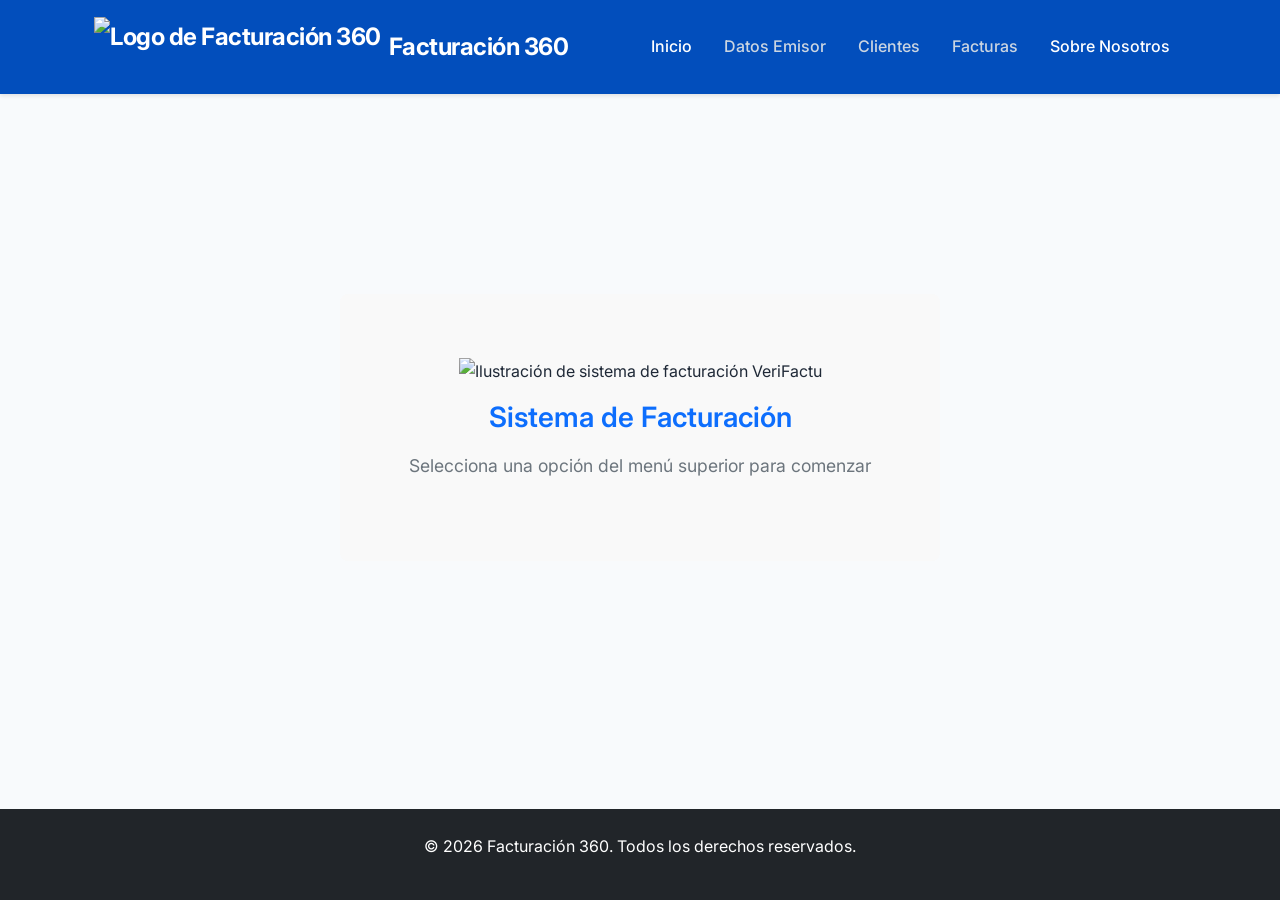
==== commit 41f4cc48: "get emisor jaime" ====
--- a/facturacion360/src/main/resources/static/index.html
+++ b/facturacion360/src/main/resources/static/index.html
@@ -20,6 +20,7 @@
 
     <ul class="navbar-nav">
       <li><a class="nav-link active" href="index.html">Inicio</a></li>
+	  <li><a class="nav-link" href="perfil.html">Datos Emisor</a></li>
       <li><a class="nav-link" href="clientes.html">Clientes</a></li>
       <li><a class="nav-link" href="facturas.html">Facturas</a></li>
       <li><a class="nav-link active" href="nosotros.html">Sobre Nosotros</a></li>
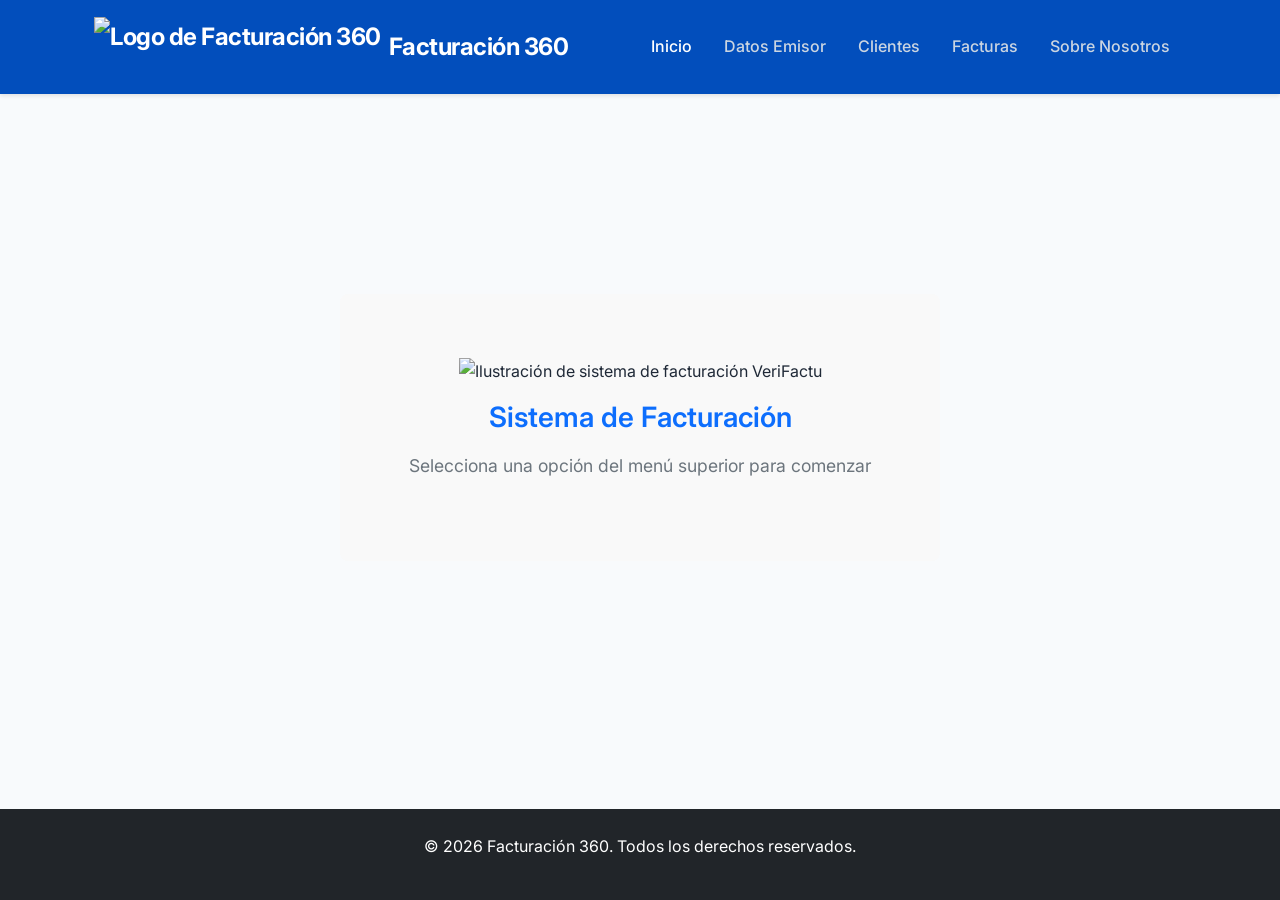
==== commit 9a768bac: "resuelto" ====
--- a/facturacion360/src/main/resources/static/index.html
+++ b/facturacion360/src/main/resources/static/index.html
@@ -23,7 +23,7 @@
 	  <li><a class="nav-link" href="perfil.html">Datos Emisor</a></li>
       <li><a class="nav-link" href="clientes.html">Clientes</a></li>
       <li><a class="nav-link" href="facturas.html">Facturas</a></li>
-      <li><a class="nav-link active" href="nosotros.html">Sobre Nosotros</a></li>
+      <li><a class="nav-link " href="nosotros.html">Sobre Nosotros</a></li>
     </ul>
 
   </div>
--- a/facturacion360/src/main/resources/static/style.css
+++ b/facturacion360/src/main/resources/static/style.css
@@ -5,7 +5,7 @@
    petición. Este @import trae los pesos 400, 500 y 700; el <link> que las tres páginas llevan
    en su <head> trae 400, 600 y 700. La hoja usa 500, 600 y 700, así que hoy hace falta que
    estén los dos: quitando el @import a secas se pierde el 500 (lo usan .navbar-nav .nav-link,
-   .buscador-etiqueta y .aviso-clientes) y el navegador lo falsea engordando el 400, que se
+   .buscador-etiqueta y .aviso) y el navegador lo falsea engordando el 400, que se
    nota poco y por eso es un fallo fácil de colar.
 
    Lo suyo sería quedarse solo con el <link>: un @import obliga al navegador a descargar y
@@ -398,23 +398,6 @@
 
 .barra-filtros .btn-limpiar:hover {
     color: var(--primary-color);
-}
-
-
-.barra-filtros-facturas .form-control {
-    border-color: #cbd5e1;
-    color: var(--text-main);
-}
-
-.barra-filtros-facturas .buscador-clientes {
-    /* Reserva el ancho real del campo cerrado: rellenos de clientes y bordes. */
-    width: calc(3.2rem + 1rem + 2px);
-    flex-shrink: 0;
-}
-
-.barra-filtros-facturas .buscador-icono {
-    line-height: 1;
-
 }
 
 /* --- Cabeceras de tabla ordenables --- */
@@ -553,25 +536,38 @@
    AVISOS DE LA PANTALLA
    ========================================== */
 
-/* Franja entre los filtros y la tabla que cuenta lo que acaba de pasar ("Cliente guardado").
-   Está fuera de la tabla porque el refresco que sigue a un guardado la repinta entera. */
-.aviso-clientes {
+/* Franja que cuenta lo que está pasando en la pantalla. La usan las CUATRO páginas, no solo
+   clientes, y en todas va en el mismo sitio: entre los controles y el contenido. En clientes
+   además está fuera de la tabla, porque el refresco que sigue a un guardado la repinta
+   entera y se llevaría el aviso por delante. */
+.aviso {
     margin: 0 0 0.75rem;
     padding: 0.5rem 0.85rem;
-    /* Verde de confirmacion, el mismo del alta. Antes leia --estado-detalle, que servia
-       porque tambien era verde; al pasar el detalle a morado se habria quedado un borde
-       morado sobre fondo verde. El color de esta franja depende de lo que significa
-       (algo ha ido bien), no del estado en que este una fila. */
-    border-left: 4px solid var(--estado-alta);
+    border-left: 4px solid #94a3b8;
     border-radius: 0.35rem;
+    background-color: #f1f5f9;
+    color: #334155;
+    font-weight: 500;
+}
+
+/* El de arriba es el tono neutro, y debajo van las dos variantes. Cuál se pone NO lo decide
+   quien escribe el mensaje: sale solo de haber llamado a anunciar() (un evento, que o ha ido
+   bien o ha fallado) o a fijar() (un estado, que solo informa). Está explicado en
+   notificaciones.js, que es quien pone estas clases. */
+
+/* Verde de confirmacion, el mismo del alta. Antes leia --estado-detalle, que servia
+   porque tambien era verde; al pasar el detalle a morado se habria quedado un borde
+   morado sobre fondo verde. El color de esta franja depende de lo que significa
+   (algo ha ido bien), no del estado en que este una fila. */
+.aviso.aviso-exito {
+    border-left-color: var(--estado-alta);
     background-color: #eaf6ef;
     color: #14532d;
-    font-weight: 500;
 }
 
 /* Que algo haya ido mal no se dice solo con el color (criterio 1.4.1): cambian el texto y la
    franja de la izquierda, que es lo que sigue viéndose en escala de grises. */
-.aviso-clientes.aviso-error {
+.aviso.aviso-error {
     border-left-color: #b02a37;
     background-color: #fdecee;
     color: #842029;
@@ -580,7 +576,7 @@
 /* Se esconde vacía en vez de con el atributo hidden: el elemento tiene que estar siempre en
    el documento para que su gemela invisible (#anuncios) tenga sentido, y con hidden habría
    que acordarse de quitarlo y ponerlo en cada mensaje. */
-.aviso-clientes:empty {
+.aviso:empty {
     display: none;
 }
 
@@ -949,15 +945,38 @@
     gap: 0.5rem;
 }
 
-.alerta-edicion {
+/* La alerta de un formulario: POR QUÉ no se ha podido guardar, dentro del propio panel o
+   modal en vez de en la franja de la página. La usan los tres formularios que hay (cliente,
+   factura y emisor).
+
+   Es la hermana pequeña de .aviso —misma barra a la izquierda y mismo fondo tenue, cuerpo
+   menor— para que las dos capas de aviso se lean como una sola familia y no como dos
+   sistemas que casualmente conviven. */
+.alerta-formulario {
     margin: 0;
-    color: #b91c1c;
+    padding: 0.4rem 0.6rem;
+    border-left: 3px solid #94a3b8;
+    border-radius: 0.3rem;
+    background-color: #f1f5f9;
+    color: #334155;
     font-size: 0.9rem;
 }
 
-/* Vacía no ocupa. Va con :empty y no con hidden por lo mismo que la franja de avisos: el
-   role="alert" solo funciona si el elemento lleva ahí desde antes del mensaje. */
-.alerta-edicion:empty {
+/* Rojo solo cuando de verdad ha fallado algo. No todo lo que cae en esta alerta es un error:
+   al reabrir un panel cuyos datos han cambiado se cuenta aquí mismo qué campos se han
+   refrescado, y eso es información, no un problema. Mismo reparto de tonos que en .aviso, y
+   por el mismo motivo: el color no va solo (criterio 1.4.1), cambia también la barra. */
+.alerta-formulario.alerta-error {
+    border-left-color: #b02a37;
+    background-color: #fdecee;
+    color: #842029;
+}
+
+/* Vacía no ocupa. Va con :empty y no con hidden ni con d-none por lo mismo que la franja de
+   avisos: el role="alert" solo funciona si el elemento lleva ahí desde antes del mensaje,
+   así que no puede quitarse y volver a ponerse. Y de paso nadie tiene que acordarse de
+   esconderla a mano. */
+.alerta-formulario:empty {
     display: none;
 }
 
@@ -981,17 +1000,12 @@
     font-weight: 700;
 }
 
-/* El motivo cuando el servidor rechaza el borrado (409: el cliente tiene facturas). Mismo
-   tratamiento que .alerta-edicion, y por el mismo motivo va con :empty y no con hidden: el
-   role="alert" solo anuncia si el elemento ya estaba en el documento antes del mensaje. */
+/* El motivo cuando el servidor rechaza el borrado (409: el cliente tiene facturas). El
+   aspecto y el ocultado los pone .alerta-formulario, que lleva puesta; esta clase solo la
+   separa de los botones que tiene debajo, y es además el gancho por el que la busca
+   borrado.js. */
 .alerta-borrado {
-    margin: 0 0 0.75rem;
-    color: var(--estado-borrado);
-    font-size: 0.9rem;
-}
-
-.alerta-borrado:empty {
-    display: none;
+    margin-bottom: 0.75rem;
 }
 
 .acciones-borrado {
